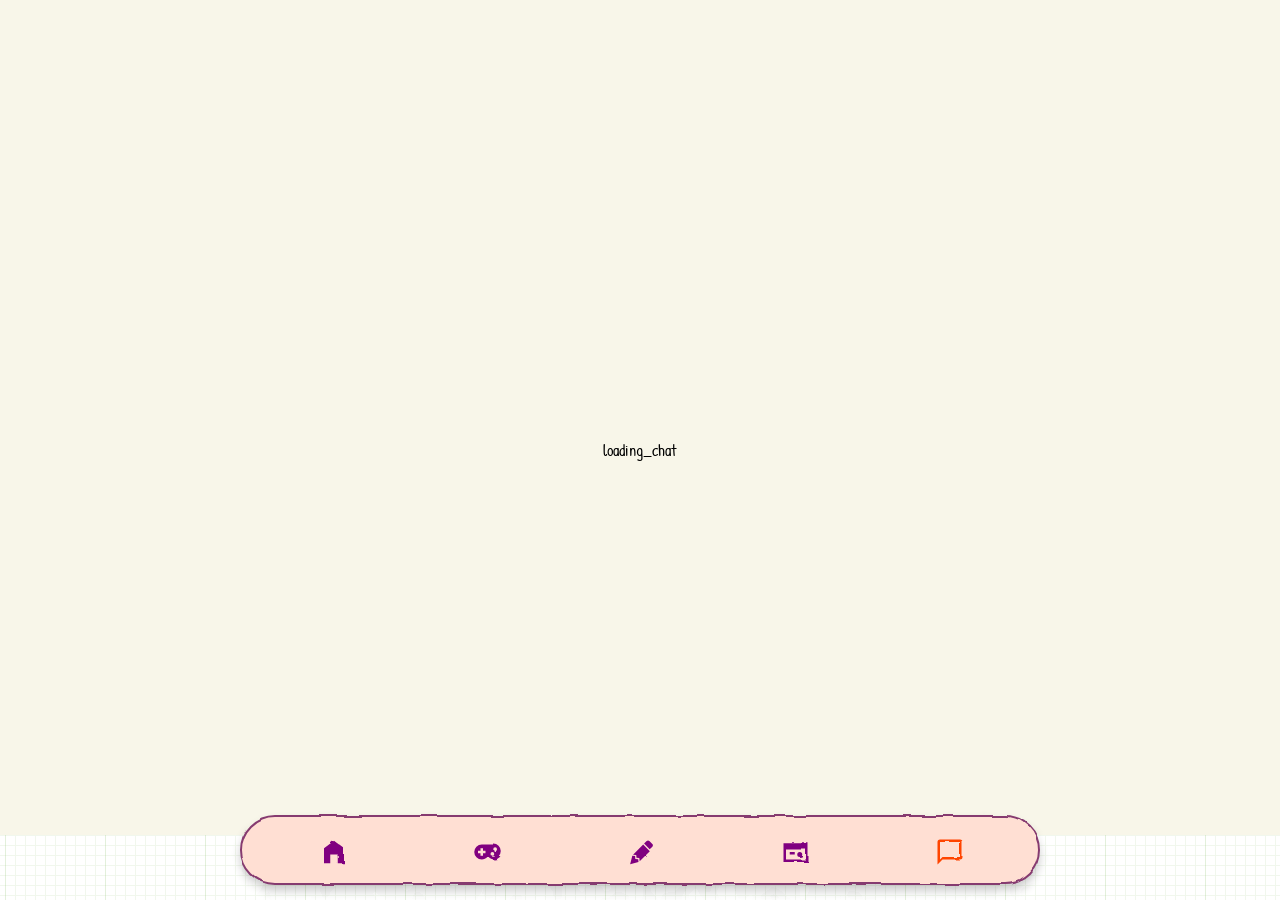
==== chat.html @ 323bded9 "Update chat.html" ====
<!DOCTYPE html>
<html lang="nl">
<head>
  <!-- Google tag (gtag.js) -->
<script async src="https://www.googletagmanager.com/gtag/js?id=G-685BXDXHF8"></script>
<script>
  window.dataLayer = window.dataLayer || [];
  function gtag(){dataLayer.push(arguments);}
  gtag('js', new Date());

  gtag('config', 'G-685BXDXHF8');
</script>
  <meta charset="UTF-8">
  <meta name="viewport" content="width=device-width, initial-scale=1.0, maximum-scale=1.0, user-scalable=no, viewport-fit=cover">
  <title data-i18n="chat_page_title">Praten met Knof - Knof's Speelbos</title>
  <link rel="stylesheet" href="css/style.css">
  <link rel="manifest" href="manifest.json">
  <meta name="theme-color" content="#F8F6E9">
  <link rel="apple-touch-icon" href="images/icon-192.png">
  <style>
    /* Reset - iOS Safari Fix */
    body, html {
      margin: 0;
      padding: 0;
      height: 100%;
      width: 100%;
      overflow: hidden;
      position: fixed;
      -webkit-overflow-scrolling: touch;
      overscroll-behavior: none;
      background-color: transparent !important;
    }
    
    /* Custom viewport height variable voor betere iOS ondersteuning */
    :root {
      --vh: 1vh;
    }
    
    /* App container - Volledig scherm */
    .app-container {
      position: absolute;
      top: 0;
      left: 0;
      right: 0;
      bottom: 65px; /* Verhoogd voor betere spacing */
      display: flex;
      flex-direction: column;
      background-color: transparent !important;
      -webkit-transform: translateZ(0);
      transform: translateZ(0);
      height: calc(100% - 65px); /* Aangepast */
      margin: 0 !important; /* Verwijder eventuele marges */
      padding: 0 !important; /* Verwijder eventuele padding */
    }
    
    /* Style voor de chatbot container */
    .chatbot-wrapper {
      flex: 1;
      width: 100%;
      position: relative;
      overflow: hidden;
      background-color: transparent !important;
      display: flex;
      flex-direction: column;
      border: none !important; /* Verwijder alle borders */
      padding-bottom: 30px !important;
    }
    
    /* Bottom navigation fix */
    #bottom-nav-container {
      flex-shrink: 0;
      position: fixed;
      bottom: 0;
      left: 0;
      right: 0;
      z-index: 999; /* Hogere z-index */
      height: 50px;
      display: flex !important;
      visibility: visible !important;
      opacity: 1 !important;
      -webkit-transform: translateZ(0);
      transform: translateZ(0);
      -webkit-backface-visibility: hidden;
      backface-visibility: hidden;
    }
    
    /* Top navigation volledig verbergen */
    #top-nav-container {
      display: none !important;
      height: 0 !important;
      position: absolute !important;
      visibility: hidden !important;
      z-index: -999 !important;
      pointer-events: none !important;
    }
    
    /* SVG filters niet laten storen */
    .svg-filters {
      position: absolute;
      width: 0;
      height: 0;
      overflow: hidden;
    }
    
    /* Extra ruimte boven de onderste navigatiebalk - buffer zone */
    .bottom-buffer-zone {
      position: fixed;
      bottom: 50px;
      left: 0;
      right: 0;
      height: 20px; /* Verhoogd van 15px naar 20px */
      background-color: transparent;
      z-index: 990; /* Net onder de navigatiebalk maar boven chatbot */
      pointer-events: none; /* Zodat het niet interactief is */
    }
    
    /* Nieuwe Pickaxe chatbot stijl met dezelfde eigenschappen als het origineel */
    #deployment-a054c575-d95c-4767-8bd7-5bf82efb6b2d {
      width: 100%;
      height: 100%;
      position: relative;
      display: block;
      border: none !important; /* Verwijder alle borders */
    }
    
    /* Zorg ervoor dat de volledige iframe de juiste grootte heeft */
    #deployment-a054c575-d95c-4767-8bd7-5bf82efb6b2d iframe {
      width: 100% !important;
      height: 100% !important;
      position: absolute !important;
      top: 0 !important;
      left: 0 !important;
      right: 0 !important;
      bottom: 0 !important;
    }
    
    /* Overschrijf de chat-container stijlen uit style.css */
    .chat-container {
      border: none !important;
      filter: none !important;
      box-shadow: none !important;
      background-color: transparent !important;
    }
    
    /* Verwijder alle randen van Pickaxe elementen */
    #deployment-a054c575-d95c-4767-8bd7-5bf82efb6b2d * {
      border: none !important;
      box-shadow: none !important;
    }
    
    /* Verberg eventuele andere borders in geneste elementen */
    .app-container * {
      border: none !important;
    }
    
    /* Gebruik negatieve CSS-reset voor borders in de chatbot */
    [class*="chat"], [class*="message"], [class*="bubble"], 
    [class*="container"], [class*="panel"], [class*="box"], 
    [class*="input"], [class*="wrapper"] {
      border: none !important;
      box-shadow: none !important;
    }
    
    /* Verhoog de positie van het inputveld */
    [class*="pickaxe-input-container"],
    [class*="input-container"],
    [class*="message-input-container"],
    [class*="textarea-container"],
    [id*="input-container"] {
      margin-bottom: 15px !important; /* Verhoog deze waarde om het inputveld verder omhoog te duwen */
      position: relative !important;
      bottom: 20px !important; /* Verhoog deze waarde om het inputveld verder omhoog te duwen */
      padding-bottom: 10px !important;
    }
    
    /* Zorg ervoor dat de verstuurknop ook mee omhoog gaat */
    [class*="send-button"],
    [class*="submit-button"],
    button[type="submit"] {
      position: relative !important;
      bottom: 20px !important; /* Zelfde waarde als hierboven */
    }
    
    /* Stijl voor de Pickaxe iframe om volledige grootte te garanderen */
    iframe {
      border: none !important;
      background: transparent !important;
      width: 100% !important;
      height: 100% !important;
    }
    
    /* Zorg ervoor dat Pickaxe goed schaalt in het container element */
    [class*="pickaxe-chat"], 
    [class*="pickaxe-container"],
    [class*="pickaxe-wrapper"] {
      width: 100% !important;
      height: 100% !important;
      max-width: 100% !important;
      max-height: 100% !important;
      position: relative !important;
    }
    
    /* Laadanimatie stijl */
    #chat-loading {
      position: absolute;
      top: 0;
      left: 0;
      width: 100%;
      height: 100%;
      display: flex;
      flex-direction: column;
      justify-content: center;
      align-items: center;
      background-color: #F8F6E9;
      z-index: 100;
    }

    .loading-spinner {
      width: 50px;
      height: 50px;
      border: 5px solid rgba(0, 0, 0, 0.1);
      border-radius: 50%;
      border-top-color: #70B578;
      animation: spin 1s ease-in-out infinite;
      margin-bottom: 15px;
    }

    @keyframes spin {
      to { transform: rotate(360deg); }
    }
  </style>
</head>
<body>
  <!-- SVG filters for hand-drawn effect -->
  <svg class="svg-filters">
    <defs>
      <filter id="rough-filter">
        <feTurbulence type="fractalNoise" baseFrequency="0.04" numOctaves="2" result="noise" />
        <feDisplacementMap in="SourceGraphic" in2="noise" scale="4" xChannelSelector="R" yChannelSelector="G"/>
      </filter>
      <filter id="squiggly-filter">
        <feTurbulence type="turbulence" baseFrequency="0.02" numOctaves="3" result="turbulence" seed="2"/>
        <feDisplacementMap in="SourceGraphic" in2="turbulence" scale="6" />
      </filter>
    </defs>
  </svg>

  <!-- Container voor top navigatie (nu verborgen) -->
  <div id="top-nav-container"></div>

  <!-- Settings modal container -->
  <div id="settings-modal-container"></div>

  <!-- Hoofdcontent - Chat met Pickaxe chatbot -->
  <div class="app-container">
    <div id="chatbot-wrapper" class="chatbot-wrapper">
      <!-- Laadanimatie voor de chatbot -->
      <div id="chat-loading">
        <div class="loading-spinner"></div>
        <p data-i18n="loading_chat">Knof wordt wakker...</p>
      </div>
      
      <!-- Nieuwe Pickaxe chatbot embed code -->
      <div id="deployment-a054c575-d95c-4767-8bd7-5bf82efb6b2d"></div>
    </div>
  </div>

  <!-- Extra buffer zone boven de bottom nav -->
  <div class="bottom-buffer-zone"></div>

  <!-- Container voor bottom navigatie - hoge z-index -->
  <div id="bottom-nav-container"></div>

  <!-- Scripts -->
  <script src="js/common.js"></script>
  
  <!-- Extra script om top-nav te verbergen en maximale ruimte voor chat -->
  <script>
    // Zorg ervoor dat de top-nav echt verborgen blijft, zelfs als common.js deze probeert te laden
    document.addEventListener('DOMContentLoaded', function() {
      // iOS viewpoorthoogte fix
      function setViewportHeight() {
        let vh = window.innerHeight * 0.01;
        document.documentElement.style.setProperty('--vh', `${vh}px`);
      }
      
      // Pas viewport hoogte aan bij laden en resize
      setViewportHeight();
      window.addEventListener('resize', setViewportHeight);
      window.addEventListener('orientationchange', function() {
        setTimeout(setViewportHeight, 300);
      });
      
      // Verberg top-nav met dwingende stijlen
      function forceHideTopNav() {
        const topNav = document.getElementById('top-nav-container');
        if (topNav) {
          topNav.style.cssText = `
            display: none !important;
            height: 0 !important;
            visibility: hidden !important;
            opacity: 0 !important;
            position: absolute !important;
            z-index: -999 !important;
            pointer-events: none !important;
            width: 0 !important;
            overflow: hidden !important;
            margin: 0 !important;
            padding: 0 !important;
          `;
          
          // Verwijder eventuele inhoud
          topNav.innerHTML = '';
        }
        
        // Forceer app-container om vanaf bovenkant te beginnen
        const appContainer = document.querySelector('.app-container');
        if (appContainer) {
          appContainer.style.top = '0';
          appContainer.style.paddingTop = '0';
          appContainer.style.marginTop = '0';
        }
        
        // Forceer bottom nav zichtbaarheid
        const bottomNav = document.getElementById('bottom-nav-container');
        if (bottomNav) {
          bottomNav.style.cssText = `
            display: flex !important;
            visibility: visible !important;
            opacity: 1 !important;
            position: fixed !important;
            bottom: 0 !important;
            left: 0 !important;
            right: 0 !important;
            z-index: 999 !important;
            height: 50px !important;
          `;
        }
      }
      
      // Fix voor iframe schaling binnen Pickaxe
      function fixIframeScaling() {
        // Zoek naar iframes binnen de Pickaxe container
        const pickaxeContainer = document.getElementById('deployment-a054c575-d95c-4767-8bd7-5bf82efb6b2d');
        if (pickaxeContainer) {
          // Zorg ervoor dat de container zelf de juiste afmetingen heeft
          pickaxeContainer.style.width = '100%';
          pickaxeContainer.style.height = '100%';
          pickaxeContainer.style.position = 'absolute';
          pickaxeContainer.style.top = '0';
          pickaxeContainer.style.left = '0';
          pickaxeContainer.style.right = '0';
          pickaxeContainer.style.bottom = '0';
          
          // Zoek naar iframes en pas hun stijl aan
          const iframes = pickaxeContainer.querySelectorAll('iframe');
          iframes.forEach(iframe => {
            iframe.style.cssText = `
              width: 100% !important;
              height: 100% !important;
              position: absolute !important;
              top: 0 !important;
              left: 0 !important;
              right: 0 !important;
              bottom: 0 !important;
              border: none !important;
              background: transparent !important;
            `;
          });
          
          // Zoek naar andere container elementen binnen Pickaxe
          const containers = pickaxeContainer.querySelectorAll('[class*="container"], [class*="wrapper"], [class*="chat"]');
          containers.forEach(container => {
            container.style.width = '100%';
            container.style.height = '100%';
            container.style.maxWidth = '100%';
            container.style.maxHeight = '100%';
            container.style.position = 'relative';
          });
        }
      }
      
      // Verwijder alle randen van chatinterface elementen
      function removeBorders() {
        // Direct op pickaxe container
        const pickaxeContainer = document.getElementById('deployment-a054c575-d95c-4767-8bd7-5bf82efb6b2d');
        if (pickaxeContainer) {
          pickaxeContainer.style.border = 'none';
          pickaxeContainer.style.boxShadow = 'none';
          pickaxeContainer.style.borderRadius = '0';
        }
        
        // Zoek alle elementen die mogelijk borders hebben
        const borderElements = document.querySelectorAll('[class*="chat"], [class*="message"], [class*="bubble"], [class*="container"], [class*="panel"], [class*="box"], [class*="input"], [class*="wrapper"]');
        borderElements.forEach(element => {
          element.style.border = 'none';
          element.style.boxShadow = 'none';
        });

        // Extra: vertaal eventuele placeholder teksten of knoppen in de chatinterface
        translateChatElements();
        
        // Fix iframe schaling
        fixIframeScaling();
      }

      // Functie om vertaling toe te passen op dynamische chatbot elementen
      function translateChatElements() {
        // Probeer eventuele inputvelden te vinden en vertaal de placeholder
        const inputFields = document.querySelectorAll('[placeholder], [aria-placeholder]');
        inputFields.forEach(input => {
          // Alleen als de taal niet Nederlands is (standaard)
          const currentLang = localStorage.getItem('language') || 'nl';
          if (currentLang !== 'nl') {
            const placeholder = input.getAttribute('placeholder') || input.getAttribute('aria-placeholder');
            if (placeholder && placeholder.includes('Typ een bericht')) {
              if (currentLang === 'en') {
                input.setAttribute('placeholder', 'Type a message...');
                if (input.hasAttribute('aria-placeholder')) {
                  input.setAttribute('aria-placeholder', 'Type a message...');
                }
              } else if (currentLang === 'de') {
                input.setAttribute('placeholder', 'Nachricht eingeben...');
                if (input.hasAttribute('aria-placeholder')) {
                  input.setAttribute('aria-placeholder', 'Nachricht eingeben...');
                }
              }
            }
          }
        });

        // Probeer de verzendknop te vinden en te vertalen
        const sendButtons = document.querySelectorAll('button[type="submit"], [class*="send-button"]');
        sendButtons.forEach(button => {
          const currentLang = localStorage.getItem('language') || 'nl';
          if (currentLang !== 'nl') {
            // Controleer op 'Verstuur' tekst
            if (button.textContent.includes('Verstuur') || button.textContent.includes('Verzenden')) {
              if (currentLang === 'en') {
                button.textContent = 'Send';
              } else if (currentLang === 'de') {
                button.textContent = 'Senden';
              }
            }
          }
        });
      }
      
      // Controleer of Pickaxe is geladen en verberg de laadanimatie
      function checkPickaxeLoaded() {
        // Check of er elementen binnen de container zijn toegevoegd
        const pickaxeContainer = document.getElementById('deployment-a054c575-d95c-4767-8bd7-5bf82efb6b2d');
        
        if (pickaxeContainer && (
            pickaxeContainer.children.length > 0 || 
            pickaxeContainer.innerHTML.trim() !== '' ||
            document.querySelector('iframe[src*="pickaxe"], iframe[src*="studio"]')
        )) {
          const loader = document.getElementById('chat-loading');
          if (loader) loader.style.display = 'none';
          
          // Fix schaling als iframe aanwezig is
          fixIframeScaling();
          return true;
        }
        
        return false;
      }
      
      // Fix voor schaal problemen na het laden
      function resizeObserver() {
        // Observeer size veranderingen van het chatbot element
        if ('ResizeObserver' in window) {
          const container = document.getElementById('deployment-a054c575-d95c-4767-8bd7-5bf82efb6b2d');
          if (container) {
            const observer = new ResizeObserver(entries => {
              // Bij elke resize, fix de iframe schaling
              fixIframeScaling();
            });
            observer.observe(container);
          }
        }
      }

      // Handmatige timeout om laadanimatie te verbergen na een bepaalde tijd (als fallback)
      setTimeout(function() {
        const loader = document.getElementById('chat-loading');
        if (loader) {
          loader.style.display = 'none';
        }
        
        // Ook de iframe schaling proberen te fixen
        fixIframeScaling();
      }, 5000); // Verberg na 5 seconden, ongeacht of de chatbot geladen is

      // Voer direct uit en blijf controleren
      forceHideTopNav();
      setInterval(forceHideTopNav, 1000);
      
      // Wacht tot Pickaxe is geladen en verwijder dan borders
      setTimeout(removeBorders, 1000);
      setInterval(removeBorders, 2000); // Blijf controleren op nieuwe elementen
      setTimeout(fixIframeScaling, 1500); // Extra poging voor iframe scaling

      // Controleer regelmatig of Pickaxe is geladen
      const loadCheckInterval = setInterval(() => {
        if (checkPickaxeLoaded()) {
          clearInterval(loadCheckInterval);
          // Extra fix voor iframe nadat het geladen is
          setTimeout(fixIframeScaling, 300);
          // Zet resize observer op
          resizeObserver();
        }
      }, 500);

      // Luister naar eventuele taalwijzigingen
      window.addEventListener('languageChanged', function(e) {
        translateChatElements();
      });
      
      // Fix na volledig laden van de pagina
      window.addEventListener('load', function() {
        setTimeout(fixIframeScaling, 1000);
        // Zet de chatbot container op volledige grootte
        const container = document.getElementById('deployment-a054c575-d95c-4767-8bd7-5bf82efb6b2d');
        if (container) {
          container.style.cssText = `
            width: 100% !important;
            height: 100% !important;
            position: absolute !important;
            top: 0 !important;
            left: 0 !important;
            right: 0 !important;
            bottom: 0 !important;
          `;
        }
      });
    });
  </script>
  
  <!-- Nieuwe Pickaxe Chatbot Script -->
  <script src="https://studio.pickaxe.co/api/embed/bundle.js"></script>
</body>
</html>
---- css/style.css ----
/* Import Google Fonts */
@import url('https://fonts.googleapis.com/css2?family=Architects+Daughter&family=Patrick+Hand&display=swap');

/* Reset en basis stijlen */
* {
  margin: 0;
  padding: 0;
  box-sizing: border-box;
  font-family: 'Patrick Hand', 'Architects Daughter', cursive;
}

html, body {
  width: 100%;
  height: 100%;
  overflow-x: hidden;
}

body {
  background-color: #F8F6E9;
  background-image: url("data:image/svg+xml,%3Csvg xmlns='http://www.w3.org/2000/svg' width='100' height='100' viewBox='0 0 100 100'%3E%3Cg fill-rule='evenodd'%3E%3Cg fill='%23B8D9A5' fill-opacity='0.4'%3E%3Cpath opacity='.5' d='M96 [base64] 0v-9h-9v9h9zm-10 0v-9h-9v9h9zm-10 0v-9h-9v9h9zm-10 0v-9h-9v9h9zm-10 0v-9h-9v9h9zm-10 0v-9h-9v9h9zm-10 0v-9h-9v9h9zm-10 0v-9h-9v9h9zm-9-10h9v-9h-9v9zm10 0h9v-9h-9v9zm10 0h9v-9h-9v9zm10 0h9v-9h-9v9zm10 0h9v-9h-9v9zm10 0h9v-9h-9v9zm10 0h9v-9h-9v9zm10 0h9v-9h-9v9zm9-10v-9h-9v9h9zm-10 0v-9h-9v9h9zm-10 0v-9h-9v9h9zm-10 0v-9h-9v9h9zm-10 0v-9h-9v9h9zm-10 0v-9h-9v9h9zm-10 0v-9h-9v9h9zm-10 0v-9h-9v9h9zm-9-10h9v-9h-9v9zm10 0h9v-9h-9v9zm10 0h9v-9h-9v9zm10 0h9v-9h-9v9zm10 0h9v-9h-9v9zm10 0h9v-9h-9v9zm10 0h9v-9h-9v9zm10 0h9v-9h-9v9zm9-10v-9h-9v9h9zm-10 0v-9h-9v9h9zm-10 0v-9h-9v9h9zm-10 0v-9h-9v9h9zm-10 0v-9h-9v9h9zm-10 0v-9h-9v9h9zm-10 0v-9h-9v9h9zm-10 0v-9h-9v9h9zm-9-10h9v-9h-9v9zm10 0h9v-9h-9v9zm10 0h9v-9h-9v9zm10 0h9v-9h-9v9zm10 0h9v-9h-9v9zm10 0h9v-9h-9v9zm10 0h9v-9h-9v9zm10 0h9v-9h-9v9zm9-10v-9h-9v9h9zm-10 0v-9h-9v9h9zm-10 0v-9h-9v9h9zm-10 0v-9h-9v9h9zm-10 0v-9h-9v9h9zm-10 0v-9h-9v9h9zm-10 0v-9h-9v9h9zm-10 0v-9h-9v9h9zm-9-10h9v-9h-9v9zm10 0h9v-9h-9v9zm10 0h9v-9h-9v9zm10 0h9v-9h-9v9zm10 0h9v-9h-9v9zm10 0h9v-9h-9v9zm10 0h9v-9h-9v9zm10 0h9v-9h-9v9z'/%3E%3Cpath d='M6 5V0H5v5H0v1h5v94h1V6h94V5H6z'/%3E%3C/g%3E%3C/g%3E%3C/svg%3E");
  height: 100vh;
  display: flex;
  flex-direction: column;
  position: relative;
  -webkit-text-size-adjust: 100%;
}

.welcome-text, .section-title, .section-subtitle, .page-title {
  line-height: 1.3;
}

/* SVG filters for hand-drawn effect */
.svg-filters {
  position: absolute;
  width: 0;
  height: 0;
}

/* Top navigation bar styling */
.top-nav-bar {
  position: fixed;
  top: 0;
  left: 0;
  width: 100%;
  height: 80px;
  display: flex;
  justify-content: space-between;
  align-items: center;
  z-index: 1100;
  background-color: transparent;
  padding: 0 15px;
}

.top-nav-inner {
  width: 100%;
  max-width: 900px;
  margin: 0 auto;
  display: flex;
  justify-content: space-between;
  align-items: center;
  position: relative;
  z-index: 2;
}

.top-nav-bar-bg {
  position: absolute;
  top: 0;
  left: 0;
  width: 100%;
  height: 100%;
  pointer-events: none;
  filter: url(#rough-filter);
  border-bottom: 2px solid #863A6F;
  background-color: #FFDFD3;
  box-shadow: 0 6px 10px rgba(0,0,0,0.2);
}

/* Knof's bounce animation */
@keyframes knofBounce {
  0%, 20%, 50%, 80%, 100% {transform: translateY(0);}
  40% {transform: translateY(-8px);}
  60% {transform: translateY(-4px);}
}

.top-nav-knof {
  width: 55px;
  height: 55px;
  position: relative;
  cursor: pointer;
  transition: transform 0.2s;
  flex-shrink: 0;
  animation: knofBounce 7s ease-in-out infinite;
}

.top-nav-knof img {
  width: 100%;
  height: 100%;
  object-fit: contain;
}

/* Text container styling */
.top-nav-text {
  flex-grow: 1;
  margin: 0 15px;
  position: relative;
  overflow: hidden;
  height: 40px;
  display: flex;
  align-items: center;
}

.typwriter-container {
  width: 100%;
  height: 100%;
  overflow: hidden;
  position: relative;
}

.typwriter-text {
  font-size: 24px;
  font-weight: bold;
  color: #4B0082;
  white-space: nowrap;
  display: inline-block;
  position: relative;
}

.typing-cursor {
  display: inline-block;
  width: 3px;
  height: 24px;
  background-color: #4B0082;
  margin-left: 5px;
  animation: blink 0.7s infinite;
}

@keyframes blink {
  0%, 100% { opacity: 1; }
  50% { opacity: 0; }
}

/* Slow rotating settings gear */
@keyframes slowRotate {
  from {transform: rotate(0deg);}
  to {transform: rotate(360deg);}
}

.top-nav-settings {
  width: 30px;
  height: 30px;
  position: relative;
  cursor: pointer;
  flex-shrink: 0;
  margin-left: 10px;
}

.top-nav-settings svg {
  width: 100%;
  height: 100%;
  fill: #4B0082;
  animation: slowRotate 20s linear infinite;
}

/* Settings modal */
.settings-modal {
  position: fixed;
  top: 0;
  left: 0;
  width: 100%;
  height: 100%;
  display: none;
  background: rgba(0,0,0,0.5);
  z-index: 1200;
  justify-content: center;
  align-items: center;
}

.settings-content {
  background: #fff;
  padding: 20px;
  border-radius: 10px;
  min-width: 300px;
  text-align: center;
  position: relative;
  filter: url(#rough-filter);
  border: 2px solid #863A6F;
  background-color: #FFDFD3;
}

.close-settings {
  position: absolute;
  top: 5px;
  right: 10px;
  cursor: pointer;
  font-size: 20px;
}

.settings-options {
  margin-top: 20px;
  text-align: left;
}

.settings-option {
  margin-bottom: 15px;
}

.settings-option label {
  display: block;
  margin-bottom: 5px;
  font-size: 18px;
}

.settings-option input,
.settings-option select {
  width: 100%;
  padding: 8px;
  border-radius: 5px;
  border: 1px solid #ccc;
}

/* Main content container */
.app-container {
  flex: 1;
  padding: 20px;
  margin: 100px auto 80px auto;
  max-width: 100%;
  width: 100%;
  display: flex;
  flex-direction: column;
  gap: 20px;
  overflow-y: auto;
  scrollbar-width: none;
  -ms-overflow-style: none;
}

.app-container::-webkit-scrollbar {
  display: none;
}

/* Page title */
.page-title {
  font-size: 42px;
  color: #4B0082;
  text-align: center;
  margin-bottom: 20px;
  position: relative;
  z-index: 2;
  transform: rotate(-1deg);
}

/* Buttons container */
.buttons-container {
  display: grid;
  grid-template-columns: 1fr 1fr;
  grid-template-rows: 1fr 1fr;
  gap: 15px;
  margin-bottom: 25px;
  width: 100%;
  max-width: 500px;
  margin-left: auto;
  margin-right: auto;
}

.button {
  position: relative;
  color: #4B0082;
  border: none;
  padding: 12px 18px;
  font-size: 32px;
  font-weight: bold;
  cursor: pointer;
  flex: 1;
  min-width: 90px;
  max-width: none;
  text-align: center;
  z-index: 1;
  transition: transform 0.2s, box-shadow 0.2s;
  border-radius: 15px;
  display: inline-block;
  box-shadow: 2px 4px 0px #D8BFD8;
  transform: rotate(var(--rotation));
  height: 90px;
  display: flex;
  flex-direction: column;
  justify-content: center;
  align-items: center;
}

/* Random rotations for buttons */
#blij-btn { --rotation: -3deg; }
#creatief-btn { --rotation: 2deg; }
#nieuwsgierig-btn { --rotation: -2deg; }
#verrassing-btn { --rotation: 3deg; }

.button span {
  display: flex;
  flex-direction: column;
  align-items: center;
  justify-content: center;
  gap: 0px;
}

.button-emoji {
  font-size: 32px;
  margin-bottom: 0px;
}

.button-text {
  font-size: 22px;
  white-space: nowrap;
}

.button-bg {
  position: absolute;
  top: 0;
  left: 0;
  width: 100%;
  height: 100%;
  z-index: -1;
  filter: url(#rough-filter);
  border-radius: 15px;
}

#blij-btn .button-bg { background-color: #FFD6A5; border: 2px solid #FF9A5A; }
#creatief-btn .button-bg { background-color: #FFADF9; border: 2px solid #FF7BF3; }
#nieuwsgierig-btn .button-bg { background-color: #A5BBFF; border: 2px solid #7A97FF; }
#verrassing-btn .button-bg { background-color: #FFFFAA; border: 2px solid #FFCC00; }

/* Sections container */
.sections-container {
  display: flex;
  flex-direction: column;
  gap: 20px;
  flex: 1;
  width: 100%;
  max-width: 100%;
  margin: 0 auto;
}

.section {
  background-color: transparent;
  border-radius: 20px;
  padding: 25px;
  display: flex;
  flex-direction: column;
  position: relative;
  min-height: 150px;
  transition: transform 0.2s;
  cursor: pointer;
  width: 100%;
  overflow: hidden;
}

.section-bg-games {
  position: absolute;
  top: 0;
  left: 0;
  width: 100%;
  height: 100%;
  border-radius: 20px;
  pointer-events: none;
  z-index: -1;
  filter: url(#rough-filter);
  border: 2px solid #FF85A2;
  background-color: #FFD6E0;
}

.section-bg-coloring {
  position: absolute;
  top: 0;
  left: 0;
  width: 100%;
  height: 100%;
  border-radius: 20px;
  pointer-events: none;
  z-index: -1;
  filter: url(#rough-filter);
  border: 2px solid #00A4CC;
  background-color: #ADDFFF;
}

.section-bg-placemat {
  position: absolute;
  top: 0;
  left: 0;
  width: 100%;
  height: 100%;
  border-radius: 20px;
  pointer-events: none;
  z-index: -1;
  filter: url(#rough-filter);
  border: 2px solid #B5338A;
  background-color: #FFB8FF;
}

.section-bg-chat {
  position: absolute;
  top: 0;
  left: 0;
  width: 100%;
  height: 100%;
  border-radius: 20px;
  pointer-events: none;
  z-index: -1;
  filter: url(#rough-filter);
  border: 2px solid #7BB661;
  background-color: #B8FFB8;
}

/* Theme icons in the corner of sections */
.section-bg-games::after {
  content: "🎮";
  position: absolute;
  bottom: -30px;
  right: -10px;
  font-size: 175px;
  opacity: 0.10;
  pointer-events: none;
  z-index: 0;
  transform: rotate(-9deg);
}

.section-bg-coloring::after {
  content: "🎨";
  position: absolute;
  bottom: -30px;
  right: -10px;
  font-size: 175px;
  opacity: 0.10;
  pointer-events: none;
  z-index: 0;
  transform: rotate(9deg);
}

.section-bg-placemat::after {
  content: "✨";
  position: absolute;
  bottom: -30px;
  right: -10px;
  font-size: 175px;
  opacity: 0.10;
  pointer-events: none;
  z-index: 0;
  transform: rotate(-8deg);
}

.section-bg-chat::after {
  content: "💬";
  position: absolute;
  bottom: -30px;
  right: -10px;
  font-size: 175px;
  opacity: 0.10;
  pointer-events: none;
  z-index: 0;
  transform: rotate(8deg);
}

.section-title {
  font-size: 38px;
  color: #333;
  margin-bottom: 8px;
  position: relative;
  z-index: 2;
  display: inline-block;
  transform: rotate(-1deg);
}

.section-subtitle {
  font-size: 28px;
  color: #4B0082;
  position: relative;
  z-index: 2;
  display: inline-block;
  transform: rotate(1deg);
}

.section-arrow {
  position: absolute;
  right: 20px;
  top: 50%;
  transform: translateY(-50%) rotate(5deg);
  width: 30px;
  height: 30px;
  z-index: 2;
  filter: url(#squiggly-filter);
  background-image: url("data:image/svg+xml,%3Csvg xmlns='http://www.w3.org/2000/svg' viewBox='0 0 24 24' fill='none' stroke='%23800080' stroke-width='3' stroke-linecap='round' stroke-linejoin='round'%3E%3Cpath d='M5 12h14' style='stroke-dasharray: 1,0.3;'/%3E%3Cpath d='M12 5l7 7-7 7' style='stroke-dasharray: 1,0.5;'/%3E%3C/svg%3E");
  background-size: contain;
  background-repeat: no-repeat;
}

/* Bottom nav bar */
.nav-bar {
  position: fixed;
  bottom: 15px;
  left: 50%;
  transform: translateX(-50%);
  width: 90%;
  max-width: 800px;
  height: 70px;
  display: flex;
  justify-content: space-around;
  align-items: center;
  z-index: 1000;
  background-color: transparent;
  padding: 0 15px;
}

.nav-bar-bg {
  position: absolute;
  top: 0;
  left: 0;
  width: 100%;
  height: 100%;
  pointer-events: none;
  filter: url(#rough-filter);
  border: 2px solid #863A6F;
  background-color: #FFDFD3;
  border-radius: 35px;
  box-shadow: 0 6px 10px rgba(0,0,0,0.2);
}

.nav-icon {
  width: 30px;
  height: 30px;
  color: #800080;
  position: relative;
  z-index: 2;
  transition: transform 0.2s;
  filter: url(#squiggly-filter);
  cursor: pointer;
}

.nav-icon.active {
  color: #FF4500;
}

/* Games container */
.games-container {
  display: grid;
  grid-template-columns: repeat(auto-fill, minmax(300px, 1fr));
  gap: 20px;
  padding: 20px;
  max-width: 1200px;
  margin: 0 auto;
}

.game-item {
  background-color: transparent;
  border-radius: 15px;
  padding: 20px;
  position: relative;
  min-height: 200px;
  cursor: pointer;
  transition: transform 0.2s;
}

.game-item-bg {
  position: absolute;
  top: 0;
  left: 0;
  width: 100%;
  height: 100%;
  border-radius: 15px;
  pointer-events: none;
  z-index: -1;
  filter: url(#rough-filter);
  border: 2px solid #FF85A2;
  background-color: #FFD6E0;
}

.game-item h2 {
  font-size: 28px;
  color: #333;
  margin-bottom: 10px;
}

.game-item p {
  font-size: 18px;
  color: #4B0082;
}

.game-preview {
  margin-top: 15px;
  height: 120px;
  display: flex;
  justify-content: center;
  align-items: center;
  overflow: hidden;
}

/* Memory game */
.memory-container {
  display: grid;
  grid-template-columns: repeat(4, 1fr);
  gap: 10px;
  max-width: 500px;
  margin: 0 auto;
  perspective: 1000px;
}

.memory-card {
  height: 100px;
  position: relative;
  cursor: pointer;
  transform-style: preserve-3d;
  transform: scale(1);
  transition: transform 0.5s;
}

.memory-card.flip {
  transform: rotateY(180deg);
}

.card-inner {
  position: relative;
  width: 100%;
  height: 100%;
  text-align: center;
  transition: transform 0.6s;
  transform-style: preserve-3d;
}

.card-front, .card-back {
  position: absolute;
  width: 100%;
  height: 100%;
  display: flex;
  justify-content: center;
  align-items: center;
  backface-visibility: hidden;
  border-radius: 10px;
  font-size: 40px;
}

.card-front {
  background-color: #FFD6A5;
  border: 2px solid #FF9A5A;
  filter: url(#rough-filter);
}

.card-back {
  background-color: #FFADF9;
  border: 2px solid #FF7BF3;
  transform: rotateY(180deg);
  filter: url(#rough-filter);
}

/* Coloring book */
.coloring-container {
  display: flex;
  flex-direction: column;
  align-items: center;
  gap: 20px;
  width: 100%;
  max-width: 800px;
  margin: 0 auto;
}

.color-tools {
  display: flex;
  flex-wrap: wrap;
  gap: 10px;
  justify-content: center;
  margin-bottom: 10px;
}

.color-btn {
  width: 40px;
  height: 40px;
  border-radius: 50%;
  cursor: pointer;
  transition: transform 0.2s;
  border: 2px solid #333;
  filter: url(#rough-filter);
}

.drawing-tools {
  display: flex;
  align-items: center;
  gap: 15px;
  margin-bottom: 20px;
}

#canvas-container {
  width: 100%;
  border-radius: 10px;
  overflow: hidden;
  position: relative;
  filter: url(#rough-filter);
  border: 2px solid #00A4CC;
}

#coloring-canvas {
  background-color: white;
  width: 100%;
  height: 100%;
  display: block;
}

#clear-canvas {
  padding: 8px 15px;
  background-color: #FFADF9;
  border: 2px solid #FF7BF3;
  border-radius: 8px;
  cursor: pointer;
  font-size: 16px;
  filter: url(#rough-filter);
  transition: transform 0.2s;
}

/* Placemat page */
.placemat-container {
  display: flex;
  flex-direction: column;
  align-items: center;
  gap: 30px;
  max-width: 800px;
  margin: 0 auto;
}

.placemat-preview {
  width: 100%;
  max-width: 500px;
  height: 300px;
  background-color: #FFB8FF;
  border: 2px solid #B5338A;
  border-radius: 10px;
  display: flex;
  justify-content: center;
  align-items: center;
  position: relative;
  filter: url(#rough-filter);
}

.placemat-preview::after {
  content: "✨";
  position: absolute;
  bottom: -30px;
  right: -10px;
  font-size: 175px;
  opacity: 0.10;
  pointer-events: none;
  z-index: 0;
  transform: rotate(-8deg);
}

#qr-code {
  width: 150px;
  height: 150px;
  background-color: white;
  border: 2px solid #333;
  display: flex;
  justify-content: center;
  align-items: center;
  font-size: 12px;
  text-align: center;
}

.placemat-actions {
  display: flex;
  flex-wrap: wrap;
  gap: 15px;
  justify-content: center;
}

.placemat-button {
  padding: 10px 20px;
  background-color: #ADDFFF;
  border: 2px solid #00A4CC;
  border-radius: 8px;
  cursor: pointer;
  font-size: 18px;
  filter: url(#rough-filter);
  transition: transform 0.2s;
}

#placemat-instructions {
  padding: 20px;
  background-color: #FFFFAA;
  border: 2px solid #FFCC00;
  border-radius: 10px;
  display: none;
  filter: url(#rough-filter);
}

/* Chat page */
.chat-container {
  display: flex;
  flex-direction: column;
  height: calc(100vh - 250px);
  max-width: 800px;
  margin: 0 auto;
  border-radius: 10px;
  overflow: hidden;
  border: 2px solid #7BB661;
  background-color: white;
  filter: url(#rough-filter);
}

.chat-header {
  padding: 15px;
  background-color: #B8FFB8;
  border-bottom: 2px solid #7BB661;
  display: flex;
  align-items: center;
  gap: 10px;
}

.chat-header img {
  width: 40px;
  height: 40px;
  border-radius: 50%;
}

.chat-header h2 {
  margin: 0;
  color: #333;
}

.chat-messages {
  flex: 1;
  padding: 15px;
  overflow-y: auto;
  display: flex;
  flex-direction: column;
  gap: 10px;
}

.chat-message {
  display: flex;
  margin-bottom: 10px;
}

.user-message {
  justify-content: flex-end;
}

.knof-message {
  justify-content: flex-start;
}

.chat-avatar {
  width: 40px;
  height: 40px;
  border-radius: 50%;
  overflow: hidden;
  margin-right: 10px;
  background-color: #B8FFB8;
  display: flex;
  justify-content: center;
  align-items: center;
}

.chat-avatar img {
  width: 100%;
  height: 100%;
  object-fit: contain;
}

.message-content {
  max-width: 70%;
  padding: 10px 15px;
  border-radius: 15px;
  font-size: 16px;
  position: relative;
}

.user-message .message-content {
  background-color: #ADDFFF;
  border: 1px solid #00A4CC;
  border-top-right-radius: 4px;
  filter: url(#rough-filter);
}

.knof-message .message-content {
  background-color: #B8FFB8;
  border: 1px solid #7BB661;
  border-top-left-radius: 4px;
  filter: url(#rough-filter);
}

.chat-form {
  padding: 15px;
  border-top: 2px solid #7BB661;
  display: flex;
  gap: 10px;
}

.chat-form input {
  flex: 1;
  padding: 10px;
  border-radius: 20px;
  border: 1px solid #ccc;
  font-size: 16px;
}

.chat-form button {
  padding: 10px 20px;
  background-color: #B8FFB8;
  border: 2px solid #7BB661;
  border-radius: 20px;
  cursor: pointer;
  font-size: 16px;
  transition: transform 0.2s;
  filter: url(#rough-filter);
}

/* Popup stijlen */
.popup {
  display: none;
  position: fixed;
  z-index: 1000;
  left: 0;
  top: 0;
  width: 100%;
  height: 100%;
  overflow: auto;
  background-color: rgba(0,0,0,0.4);
  justify-content: center;
  align-items: center;
}

.popup-content {
  background-color: #F8F6E9;
  padding: 25px;
  border: 2px solid #B5338A;
  width: 85%;
  max-width: 450px;
  border-radius: 15px;
  text-align: center;
  position: relative;
  filter: url(#rough-filter);
  box-shadow: 0 6px 12px rgba(0, 0, 0, 0.3);
  font-size: 1.2rem;
  font-family: 'Patrick Hand', 'Architects Daughter', cursive;
  animation: popIn 0.3s ease-out;
  background-color: #FFB8FF;
}

@keyframes popIn {
  0% { transform: scale(0.8); opacity: 0; }
  100% { transform: scale(1); opacity: 1; }
}

.close-popup {
  color: #70543E;
  float: right;
  font-size: 32px;
  font-weight: bold;
  cursor: pointer;
  margin-top: -10px;
  margin-right: -10px;
}

.popup-content p {
  margin-top: 10px;
  color: #4B0082;
  font-size: 1.8rem;
  line-height: 1.4;
  padding: 10px 0;
}

/* Weer-popup stijl */
.weather-popup {
  display: none;
  position: fixed;
  z-index: 1001;
  left: 0;
  top: 0;
  width: 100%;
  height: 100%;
  background-color: rgba(248, 246, 233, 0.85);
  justify-content: center;
  align-items: center;
  padding: 20px;
}

.weather-popup-content {
  background-color: #FFFFFF;
  border-radius: 20px;
  border: 3px solid #FFD700; /* Gouden rand voor zonneschijn */
  padding: 35px 30px;
  width: 85%;
  max-width: 400px;
  text-align: center;
  box-shadow: 0 6px 18px rgba(255, 215, 0, 0.3); /* Gouden schaduw */
  filter: url(#rough-filter);
  transform: rotate(-1deg);
  animation: weatherPopIn 0.5s ease-out forwards;
}

.weather-popup h2 {
  margin: 0 0 15px;
  font-size: 2.2rem;
  color: #FF9A5A; /* Oranje/gele kleur voor de zon */
  transform: rotate(1deg);
  text-shadow: 0 2px 4px rgba(255, 215, 0, 0.3);
}

.weather-popup p {
  margin-bottom: 25px;
  color: #4B0082;
  font-size: 1.6rem;
  line-height: 1.5;
  transform: rotate(-0.5deg);
}

.weather-button {
  background-color: #F4F1E4;
  border: 2px solid #FF9A5A;
  border-radius: 15px;
  padding: 12px 30px;
  color: #4B0082;
  font-size: 1.5rem;
  cursor: pointer;
  transition: all 0.2s;
  filter: url(#rough-filter);
  transform: rotate(1deg);
  box-shadow: 2px 4px 0px #FFD6A5;
}

.weather-button:active {
  background-color: #FFD6A5;
  transform: rotate(1deg) scale(0.96);
  box-shadow: 1px 2px 0px #FFD6A5;
}

/* Speciaal effect voor weerpopup */
@keyframes weatherPopIn {
  0% { transform: scale(0.8) rotate(-1deg); opacity: 0; }
  50% { transform: scale(1.05) rotate(-1deg); opacity: 1; }
  100% { transform: scale(1) rotate(-1deg); opacity: 1; }
}

/* Zon-animatie voor leuk effect */
.sun-ray {
  position: absolute;
  width: 120px;
  height: 120px;
  top: -40px;
  right: -40px;
  background-image: url("data:image/svg+xml,%3Csvg xmlns='http://www.w3.org/2000/svg' viewBox='0 0 100 100'%3E%3Ccircle cx='50' cy='50' r='40' fill='%23FFD700' /%3E%3C/svg%3E");
  background-size: contain;
  opacity: 0.4;
  pointer-events: none;
  animation: sunRotate 20s linear infinite;
}

@keyframes sunRotate {
  from { transform: rotate(0deg); }
  to { transform: rotate(360deg); }
}

/* Media query voor kleine schermen */
@media (max-width: 480px) {
  .top-nav-bar {
    height: 70px;
  }
  
  .nav-bar {
    width: 95%;
    height: 60px;
    padding: 0 10px;
  }
  
  .top-nav-knof {
    width: 40px;
    height: 40px;
  }
  
  .typwriter-text {
    font-size: 20px;
  }
  
  .typing-cursor {
    height: 20px;
  }
  
  .top-nav-settings {
    width: 25px;
    height: 25px;
  }
  
  .nav-icon {
    width: 25px;
    height: 25px;
  }
  
  .button-emoji {
    font-size: 28px;
  }
  
  .button-text {
    font-size: 16px;
  }
  
  .page-title {
    font-size: 32px;
  }
  
  .section-title {
    font-size: 30px;
  }
  
  .section-subtitle {
    font-size: 22px;
  }
  
  .games-container {
    grid-template-columns: 1fr;
  }
  
  .memory-container {
    grid-template-columns: repeat(3, 1fr);
  }
  
  .chat-container {
    height: calc(100vh - 200px);
  }
  
  .message-content {
    max-width: 85%;
  }
  
  .popup-content {
    padding: 20px;
    width: 90%;
  }
  
  .popup-content p {
    font-size: 1.6rem;
  }
  
  .weather-popup-content {
    padding: 25px 20px;
    width: 90%;
  }
  
  .weather-popup h2 {
    font-size: 1.8rem;
  }
  
  .weather-popup p {
    font-size: 1.4rem;
  }
  
  .weather-button {
    font-size: 1.3rem;
    padding: 10px 25px;
  }
}
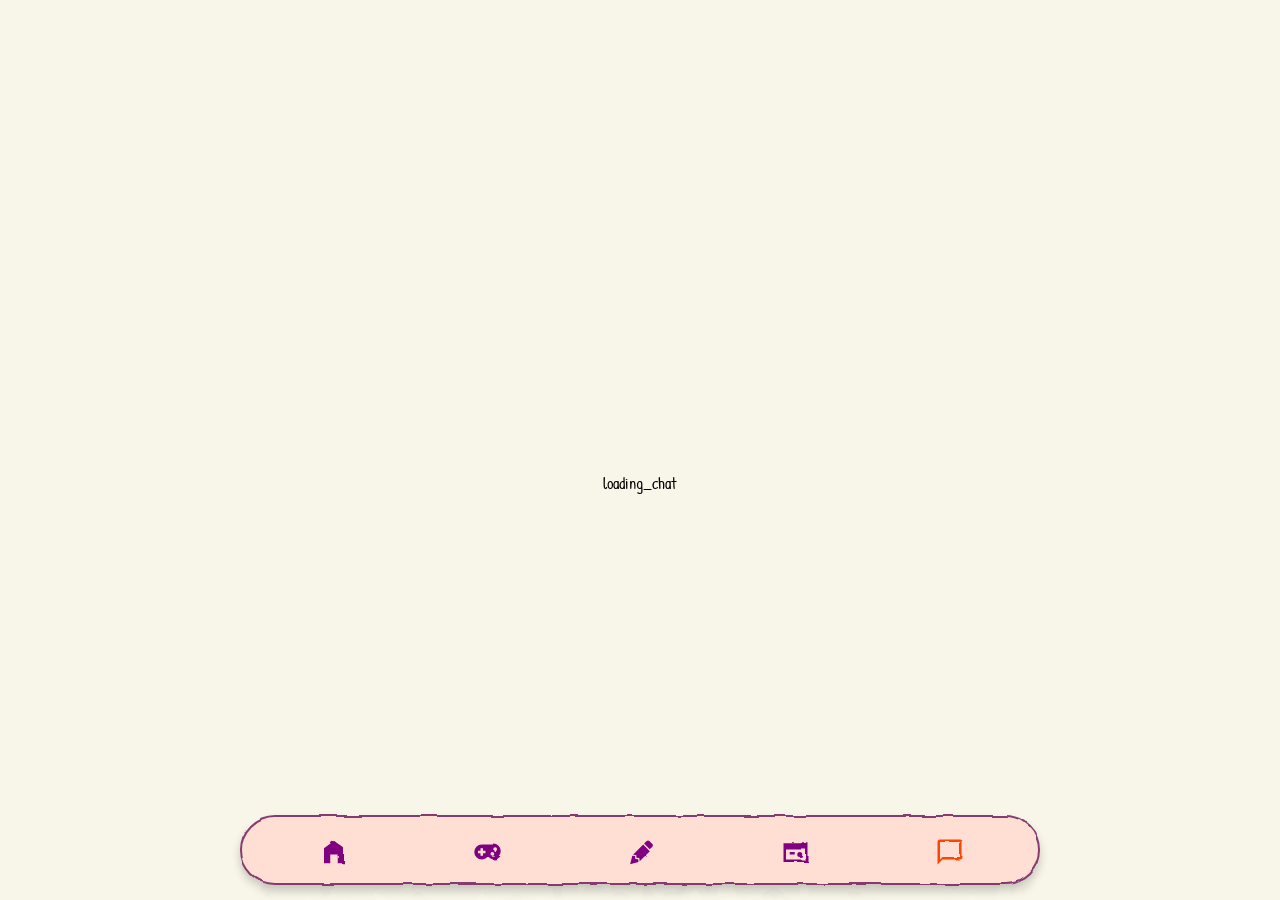
==== commit 9a6caefd: "Update chat.html" ====
--- a/chat.html
+++ b/chat.html
@@ -114,24 +114,13 @@
       pointer-events: none; /* Zodat het niet interactief is */
     }
     
-    /* Nieuwe Pickaxe chatbot stijl met dezelfde eigenschappen als het origineel */
+    /* Pickaxe chatbot stijl */
     #deployment-a054c575-d95c-4767-8bd7-5bf82efb6b2d {
       width: 100%;
       height: 100%;
       position: relative;
       display: block;
       border: none !important; /* Verwijder alle borders */
-    }
-    
-    /* Zorg ervoor dat de volledige iframe de juiste grootte heeft */
-    #deployment-a054c575-d95c-4767-8bd7-5bf82efb6b2d iframe {
-      width: 100% !important;
-      height: 100% !important;
-      position: absolute !important;
-      top: 0 !important;
-      left: 0 !important;
-      right: 0 !important;
-      bottom: 0 !important;
     }
     
     /* Overschrijf de chat-container stijlen uit style.css */
@@ -181,23 +170,14 @@
       bottom: 20px !important; /* Zelfde waarde als hierboven */
     }
     
-    /* Stijl voor de Pickaxe iframe om volledige grootte te garanderen */
+    /* Zorg dat de iframe niet expandeert naar boven */
     iframe {
-      border: none !important;
-      background: transparent !important;
-      width: 100% !important;
+      top: 0 !important;
+      bottom: auto !important;
       height: 100% !important;
-    }
-    
-    /* Zorg ervoor dat Pickaxe goed schaalt in het container element */
-    [class*="pickaxe-chat"], 
-    [class*="pickaxe-container"],
-    [class*="pickaxe-wrapper"] {
-      width: 100% !important;
-      height: 100% !important;
-      max-width: 100% !important;
-      max-height: 100% !important;
-      position: relative !important;
+      position: absolute !important;
+      transform: none !important;
+      margin: 0 !important;
     }
     
     /* Laadanimatie stijl */
@@ -338,48 +318,6 @@
         }
       }
       
-      // Fix voor iframe schaling binnen Pickaxe
-      function fixIframeScaling() {
-        // Zoek naar iframes binnen de Pickaxe container
-        const pickaxeContainer = document.getElementById('deployment-a054c575-d95c-4767-8bd7-5bf82efb6b2d');
-        if (pickaxeContainer) {
-          // Zorg ervoor dat de container zelf de juiste afmetingen heeft
-          pickaxeContainer.style.width = '100%';
-          pickaxeContainer.style.height = '100%';
-          pickaxeContainer.style.position = 'absolute';
-          pickaxeContainer.style.top = '0';
-          pickaxeContainer.style.left = '0';
-          pickaxeContainer.style.right = '0';
-          pickaxeContainer.style.bottom = '0';
-          
-          // Zoek naar iframes en pas hun stijl aan
-          const iframes = pickaxeContainer.querySelectorAll('iframe');
-          iframes.forEach(iframe => {
-            iframe.style.cssText = `
-              width: 100% !important;
-              height: 100% !important;
-              position: absolute !important;
-              top: 0 !important;
-              left: 0 !important;
-              right: 0 !important;
-              bottom: 0 !important;
-              border: none !important;
-              background: transparent !important;
-            `;
-          });
-          
-          // Zoek naar andere container elementen binnen Pickaxe
-          const containers = pickaxeContainer.querySelectorAll('[class*="container"], [class*="wrapper"], [class*="chat"]');
-          containers.forEach(container => {
-            container.style.width = '100%';
-            container.style.height = '100%';
-            container.style.maxWidth = '100%';
-            container.style.maxHeight = '100%';
-            container.style.position = 'relative';
-          });
-        }
-      }
-      
       // Verwijder alle randen van chatinterface elementen
       function removeBorders() {
         // Direct op pickaxe container
@@ -399,9 +337,38 @@
 
         // Extra: vertaal eventuele placeholder teksten of knoppen in de chatinterface
         translateChatElements();
-        
-        // Fix iframe schaling
-        fixIframeScaling();
+      }
+
+      // Functie om ervoor te zorgen dat Pickaxe niet naar boven schaalt
+      function preventUpwardScaling() {
+        // Zoek alle iframes
+        const iframes = document.querySelectorAll('iframe');
+        iframes.forEach(iframe => {
+          iframe.style.position = 'absolute';
+          iframe.style.top = '0';
+          iframe.style.bottom = 'auto';
+          iframe.style.height = '100%';
+          iframe.style.transform = 'none';
+          iframe.style.margin = '0';
+        });
+        
+        // Zoek containers binnen het deployment
+        const pickaxeContainer = document.getElementById('deployment-a054c575-d95c-4767-8bd7-5bf82efb6b2d');
+        if (pickaxeContainer) {
+          pickaxeContainer.style.position = 'relative';
+          pickaxeContainer.style.top = '0';
+          pickaxeContainer.style.transform = 'none';
+          
+          // Pas de stijl van alle containers aan
+          const containers = document.querySelectorAll('[class*="container"], [class*="wrapper"], [class*="chat"], [class*="widget"]');
+          containers.forEach(container => {
+            container.style.position = 'relative';
+            container.style.top = '0';
+            container.style.transform = 'none';
+            container.style.margin = '0';
+            container.style.maxHeight = '100%';
+          });
+        }
       }
 
       // Functie om vertaling toe te passen op dynamische chatbot elementen
@@ -454,32 +421,17 @@
         if (pickaxeContainer && (
             pickaxeContainer.children.length > 0 || 
             pickaxeContainer.innerHTML.trim() !== '' ||
-            document.querySelector('iframe[src*="pickaxe"], iframe[src*="studio"]')
+            document.querySelector('iframe')
         )) {
           const loader = document.getElementById('chat-loading');
           if (loader) loader.style.display = 'none';
           
-          // Fix schaling als iframe aanwezig is
-          fixIframeScaling();
+          // Voorkom naar boven schalen
+          preventUpwardScaling();
           return true;
         }
         
         return false;
-      }
-      
-      // Fix voor schaal problemen na het laden
-      function resizeObserver() {
-        // Observeer size veranderingen van het chatbot element
-        if ('ResizeObserver' in window) {
-          const container = document.getElementById('deployment-a054c575-d95c-4767-8bd7-5bf82efb6b2d');
-          if (container) {
-            const observer = new ResizeObserver(entries => {
-              // Bij elke resize, fix de iframe schaling
-              fixIframeScaling();
-            });
-            observer.observe(container);
-          }
-        }
       }
 
       // Handmatige timeout om laadanimatie te verbergen na een bepaalde tijd (als fallback)
@@ -489,9 +441,9 @@
           loader.style.display = 'none';
         }
         
-        // Ook de iframe schaling proberen te fixen
-        fixIframeScaling();
-      }, 5000); // Verberg na 5 seconden, ongeacht of de chatbot geladen is
+        // Voorkom naar boven schalen
+        preventUpwardScaling();
+      }, 5000); // Verberg na 5 seconden
 
       // Voer direct uit en blijf controleren
       forceHideTopNav();
@@ -500,16 +452,16 @@
       // Wacht tot Pickaxe is geladen en verwijder dan borders
       setTimeout(removeBorders, 1000);
       setInterval(removeBorders, 2000); // Blijf controleren op nieuwe elementen
-      setTimeout(fixIframeScaling, 1500); // Extra poging voor iframe scaling
+      
+      // Blijf controleren op naar boven schalen
+      setInterval(preventUpwardScaling, 500);
 
       // Controleer regelmatig of Pickaxe is geladen
       const loadCheckInterval = setInterval(() => {
         if (checkPickaxeLoaded()) {
           clearInterval(loadCheckInterval);
-          // Extra fix voor iframe nadat het geladen is
-          setTimeout(fixIframeScaling, 300);
-          // Zet resize observer op
-          resizeObserver();
+          // Extra run om schalen te voorkomen
+          setTimeout(preventUpwardScaling, 300);
         }
       }, 500);
 
@@ -520,20 +472,7 @@
       
       // Fix na volledig laden van de pagina
       window.addEventListener('load', function() {
-        setTimeout(fixIframeScaling, 1000);
-        // Zet de chatbot container op volledige grootte
-        const container = document.getElementById('deployment-a054c575-d95c-4767-8bd7-5bf82efb6b2d');
-        if (container) {
-          container.style.cssText = `
-            width: 100% !important;
-            height: 100% !important;
-            position: absolute !important;
-            top: 0 !important;
-            left: 0 !important;
-            right: 0 !important;
-            bottom: 0 !important;
-          `;
-        }
+        setTimeout(preventUpwardScaling, 1000);
       });
     });
   </script>
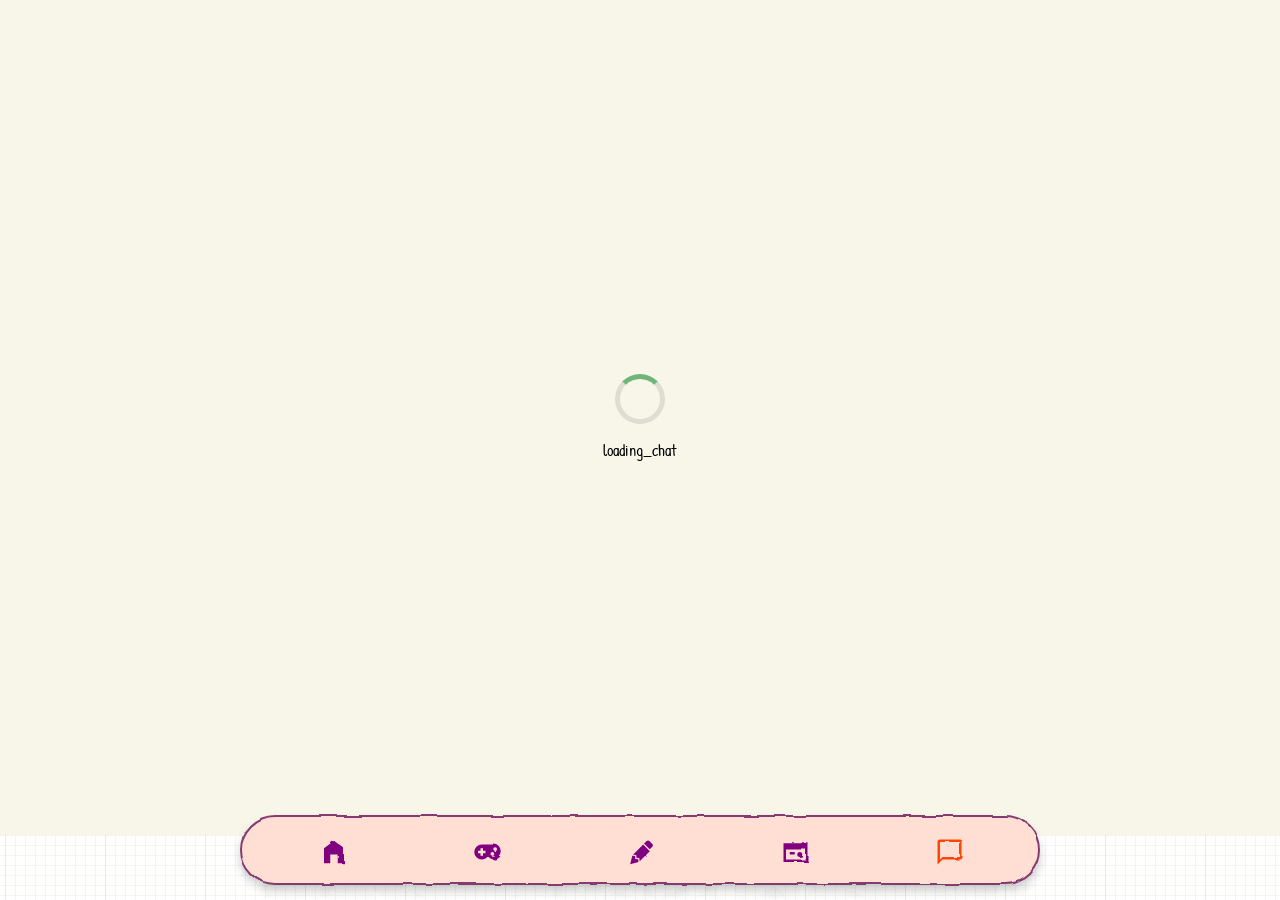
==== commit 0d702ca3: "Update chat.html" ====
--- a/chat.html
+++ b/chat.html
@@ -114,70 +114,14 @@
       pointer-events: none; /* Zodat het niet interactief is */
     }
     
-    /* Pickaxe chatbot stijl */
-    #deployment-a054c575-d95c-4767-8bd7-5bf82efb6b2d {
-      width: 100%;
-      height: 100%;
-      position: relative;
-      display: block;
-      border: none !important; /* Verwijder alle borders */
-    }
-    
-    /* Overschrijf de chat-container stijlen uit style.css */
-    .chat-container {
+    /* Chat iframe stijl - aangepast voor betere weergave */
+    .chat-iframe {
+      width: 100% !important;
+      height: 100% !important;
+      min-height: 100% !important;
+      max-height: none !important;
       border: none !important;
-      filter: none !important;
-      box-shadow: none !important;
-      background-color: transparent !important;
-    }
-    
-    /* Verwijder alle randen van Pickaxe elementen */
-    #deployment-a054c575-d95c-4767-8bd7-5bf82efb6b2d * {
-      border: none !important;
-      box-shadow: none !important;
-    }
-    
-    /* Verberg eventuele andere borders in geneste elementen */
-    .app-container * {
-      border: none !important;
-    }
-    
-    /* Gebruik negatieve CSS-reset voor borders in de chatbot */
-    [class*="chat"], [class*="message"], [class*="bubble"], 
-    [class*="container"], [class*="panel"], [class*="box"], 
-    [class*="input"], [class*="wrapper"] {
-      border: none !important;
-      box-shadow: none !important;
-    }
-    
-    /* Verhoog de positie van het inputveld */
-    [class*="pickaxe-input-container"],
-    [class*="input-container"],
-    [class*="message-input-container"],
-    [class*="textarea-container"],
-    [id*="input-container"] {
-      margin-bottom: 15px !important; /* Verhoog deze waarde om het inputveld verder omhoog te duwen */
-      position: relative !important;
-      bottom: 20px !important; /* Verhoog deze waarde om het inputveld verder omhoog te duwen */
-      padding-bottom: 10px !important;
-    }
-    
-    /* Zorg ervoor dat de verstuurknop ook mee omhoog gaat */
-    [class*="send-button"],
-    [class*="submit-button"],
-    button[type="submit"] {
-      position: relative !important;
-      bottom: 20px !important; /* Zelfde waarde als hierboven */
-    }
-    
-    /* Zorg dat de iframe niet expandeert naar boven */
-    iframe {
-      top: 0 !important;
-      bottom: auto !important;
-      height: 100% !important;
-      position: absolute !important;
-      transform: none !important;
-      margin: 0 !important;
+      border-radius: 0 !important;
     }
     
     /* Laadanimatie stijl */
@@ -231,7 +175,7 @@
   <!-- Settings modal container -->
   <div id="settings-modal-container"></div>
 
-  <!-- Hoofdcontent - Chat met Pickaxe chatbot -->
+  <!-- Hoofdcontent - Chat met Pickaxe chatbot via iframe -->
   <div class="app-container">
     <div id="chatbot-wrapper" class="chatbot-wrapper">
       <!-- Laadanimatie voor de chatbot -->
@@ -240,8 +184,13 @@
         <p data-i18n="loading_chat">Knof wordt wakker...</p>
       </div>
       
-      <!-- Nieuwe Pickaxe chatbot embed code -->
-      <div id="deployment-a054c575-d95c-4767-8bd7-5bf82efb6b2d"></div>
+      <!-- Directe iframe embed -->
+      <iframe 
+        id="chat-iframe"
+        class="chat-iframe"
+        src="https://studio.pickaxe.co/_embed/Knof_de_Pad_0BLW7?d=deployment-a054c575-d95c-4767-8bd7-5bf82efb6b2d" 
+        frameborder="0">
+      </iframe>
     </div>
   </div>
 
@@ -317,167 +266,28 @@
           `;
         }
       }
-      
-      // Verwijder alle randen van chatinterface elementen
-      function removeBorders() {
-        // Direct op pickaxe container
-        const pickaxeContainer = document.getElementById('deployment-a054c575-d95c-4767-8bd7-5bf82efb6b2d');
-        if (pickaxeContainer) {
-          pickaxeContainer.style.border = 'none';
-          pickaxeContainer.style.boxShadow = 'none';
-          pickaxeContainer.style.borderRadius = '0';
-        }
-        
-        // Zoek alle elementen die mogelijk borders hebben
-        const borderElements = document.querySelectorAll('[class*="chat"], [class*="message"], [class*="bubble"], [class*="container"], [class*="panel"], [class*="box"], [class*="input"], [class*="wrapper"]');
-        borderElements.forEach(element => {
-          element.style.border = 'none';
-          element.style.boxShadow = 'none';
-        });
-
-        // Extra: vertaal eventuele placeholder teksten of knoppen in de chatinterface
-        translateChatElements();
-      }
-
-      // Functie om ervoor te zorgen dat Pickaxe niet naar boven schaalt
-      function preventUpwardScaling() {
-        // Zoek alle iframes
-        const iframes = document.querySelectorAll('iframe');
-        iframes.forEach(iframe => {
-          iframe.style.position = 'absolute';
-          iframe.style.top = '0';
-          iframe.style.bottom = 'auto';
-          iframe.style.height = '100%';
-          iframe.style.transform = 'none';
-          iframe.style.margin = '0';
-        });
-        
-        // Zoek containers binnen het deployment
-        const pickaxeContainer = document.getElementById('deployment-a054c575-d95c-4767-8bd7-5bf82efb6b2d');
-        if (pickaxeContainer) {
-          pickaxeContainer.style.position = 'relative';
-          pickaxeContainer.style.top = '0';
-          pickaxeContainer.style.transform = 'none';
-          
-          // Pas de stijl van alle containers aan
-          const containers = document.querySelectorAll('[class*="container"], [class*="wrapper"], [class*="chat"], [class*="widget"]');
-          containers.forEach(container => {
-            container.style.position = 'relative';
-            container.style.top = '0';
-            container.style.transform = 'none';
-            container.style.margin = '0';
-            container.style.maxHeight = '100%';
-          });
-        }
-      }
-
-      // Functie om vertaling toe te passen op dynamische chatbot elementen
-      function translateChatElements() {
-        // Probeer eventuele inputvelden te vinden en vertaal de placeholder
-        const inputFields = document.querySelectorAll('[placeholder], [aria-placeholder]');
-        inputFields.forEach(input => {
-          // Alleen als de taal niet Nederlands is (standaard)
-          const currentLang = localStorage.getItem('language') || 'nl';
-          if (currentLang !== 'nl') {
-            const placeholder = input.getAttribute('placeholder') || input.getAttribute('aria-placeholder');
-            if (placeholder && placeholder.includes('Typ een bericht')) {
-              if (currentLang === 'en') {
-                input.setAttribute('placeholder', 'Type a message...');
-                if (input.hasAttribute('aria-placeholder')) {
-                  input.setAttribute('aria-placeholder', 'Type a message...');
-                }
-              } else if (currentLang === 'de') {
-                input.setAttribute('placeholder', 'Nachricht eingeben...');
-                if (input.hasAttribute('aria-placeholder')) {
-                  input.setAttribute('aria-placeholder', 'Nachricht eingeben...');
-                }
-              }
-            }
-          }
-        });
-
-        // Probeer de verzendknop te vinden en te vertalen
-        const sendButtons = document.querySelectorAll('button[type="submit"], [class*="send-button"]');
-        sendButtons.forEach(button => {
-          const currentLang = localStorage.getItem('language') || 'nl';
-          if (currentLang !== 'nl') {
-            // Controleer op 'Verstuur' tekst
-            if (button.textContent.includes('Verstuur') || button.textContent.includes('Verzenden')) {
-              if (currentLang === 'en') {
-                button.textContent = 'Send';
-              } else if (currentLang === 'de') {
-                button.textContent = 'Senden';
-              }
-            }
-          }
-        });
-      }
-      
-      // Controleer of Pickaxe is geladen en verberg de laadanimatie
-      function checkPickaxeLoaded() {
-        // Check of er elementen binnen de container zijn toegevoegd
-        const pickaxeContainer = document.getElementById('deployment-a054c575-d95c-4767-8bd7-5bf82efb6b2d');
-        
-        if (pickaxeContainer && (
-            pickaxeContainer.children.length > 0 || 
-            pickaxeContainer.innerHTML.trim() !== '' ||
-            document.querySelector('iframe')
-        )) {
-          const loader = document.getElementById('chat-loading');
-          if (loader) loader.style.display = 'none';
-          
-          // Voorkom naar boven schalen
-          preventUpwardScaling();
-          return true;
-        }
-        
-        return false;
-      }
-
-      // Handmatige timeout om laadanimatie te verbergen na een bepaalde tijd (als fallback)
+
+      // Verberg laadanimatie als iframe geladen is
+      const chatIframe = document.getElementById('chat-iframe');
+      chatIframe.onload = function() {
+        const loader = document.getElementById('chat-loading');
+        if (loader) {
+          loader.style.display = 'none';
+        }
+      };
+      
+      // Fallback om laadanimatie te verbergen na timeout
       setTimeout(function() {
         const loader = document.getElementById('chat-loading');
         if (loader) {
           loader.style.display = 'none';
         }
-        
-        // Voorkom naar boven schalen
-        preventUpwardScaling();
-      }, 5000); // Verberg na 5 seconden
+      }, 3000);
 
       // Voer direct uit en blijf controleren
       forceHideTopNav();
       setInterval(forceHideTopNav, 1000);
-      
-      // Wacht tot Pickaxe is geladen en verwijder dan borders
-      setTimeout(removeBorders, 1000);
-      setInterval(removeBorders, 2000); // Blijf controleren op nieuwe elementen
-      
-      // Blijf controleren op naar boven schalen
-      setInterval(preventUpwardScaling, 500);
-
-      // Controleer regelmatig of Pickaxe is geladen
-      const loadCheckInterval = setInterval(() => {
-        if (checkPickaxeLoaded()) {
-          clearInterval(loadCheckInterval);
-          // Extra run om schalen te voorkomen
-          setTimeout(preventUpwardScaling, 300);
-        }
-      }, 500);
-
-      // Luister naar eventuele taalwijzigingen
-      window.addEventListener('languageChanged', function(e) {
-        translateChatElements();
-      });
-      
-      // Fix na volledig laden van de pagina
-      window.addEventListener('load', function() {
-        setTimeout(preventUpwardScaling, 1000);
-      });
     });
   </script>
-  
-  <!-- Nieuwe Pickaxe Chatbot Script -->
-  <script src="https://studio.pickaxe.co/api/embed/bundle.js"></script>
 </body>
 </html>
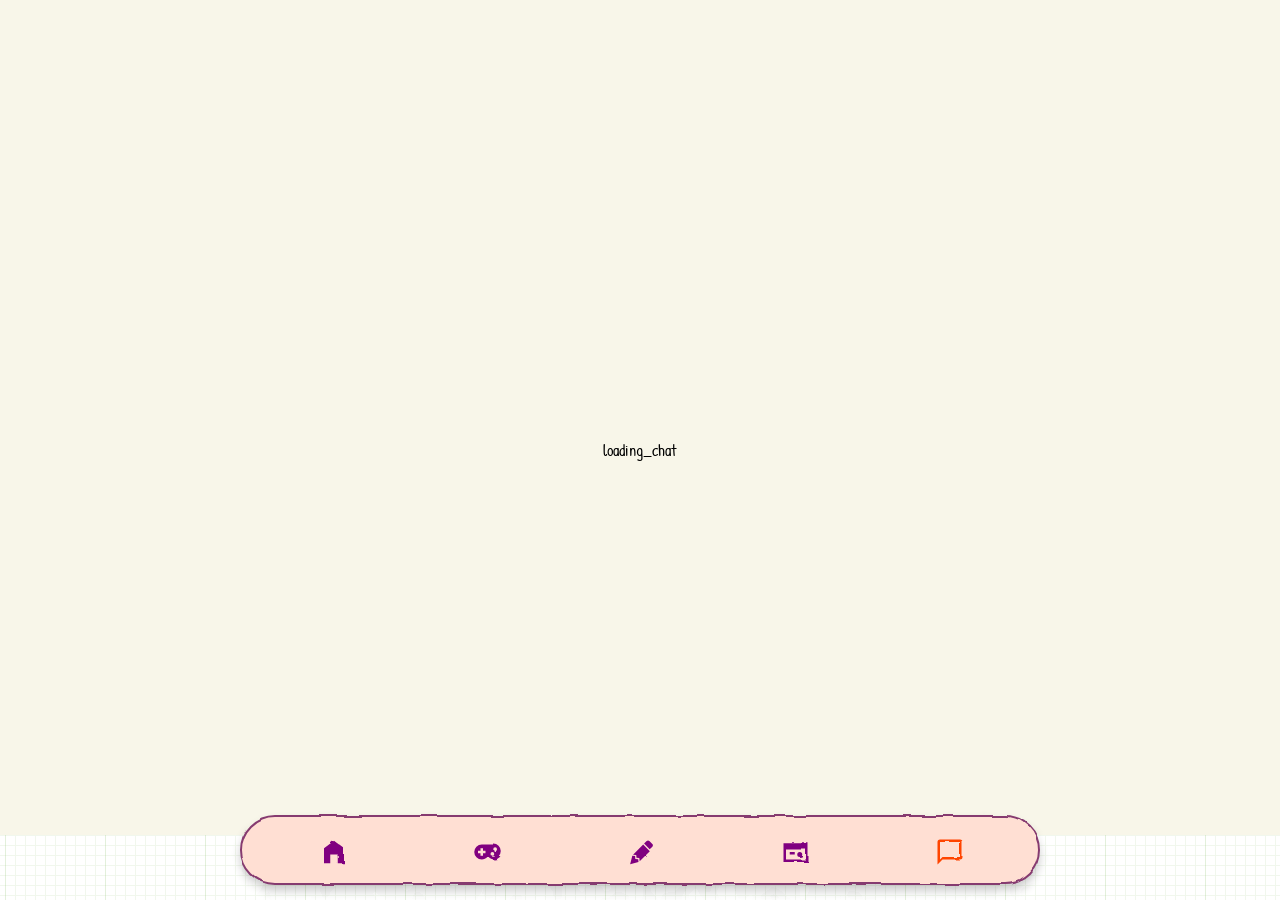
==== commit 1ba777c8: "Update chat.html" ====
--- a/chat.html
+++ b/chat.html
@@ -42,7 +42,7 @@
       top: 0;
       left: 0;
       right: 0;
-      bottom: 65px; /* Verhoogd voor betere spacing */
+      bottom: 55px; /* Verhoogd voor betere spacing */
       display: flex;
       flex-direction: column;
       background-color: transparent !important;
@@ -114,14 +114,75 @@
       pointer-events: none; /* Zodat het niet interactief is */
     }
     
-    /* Chat iframe stijl - aangepast voor betere weergave */
-    .chat-iframe {
-      width: 100% !important;
+    /* Nieuwe Pickaxe chatbot stijl */
+    #deployment-a054c575-d95c-4767-8bd7-5bf82efb6b2d {
+      width: 100%;
+      height: 100%;
+      position: relative;
+      display: block;
+      border: none !important; /* Verwijder alle borders */
+    }
+    
+    /* Overschrijf de chat-container stijlen uit style.css */
+    .chat-container {
+      border: none !important;
+      filter: none !important;
+      box-shadow: none !important;
+      background-color: transparent !important;
+    }
+    
+    /* Verwijder alle randen van Pickaxe elementen */
+    #deployment-a054c575-d95c-4767-8bd7-5bf82efb6b2d * {
+      border: none !important;
+      box-shadow: none !important;
+    }
+    
+    /* Verberg eventuele andere borders in geneste elementen */
+    .app-container * {
+      border: none !important;
+    }
+    
+    /* Gebruik negatieve CSS-reset voor borders in de chatbot */
+    [class*="chat"], [class*="message"], [class*="bubble"], 
+    [class*="container"], [class*="panel"], [class*="box"], 
+    [class*="input"], [class*="wrapper"] {
+      border: none !important;
+      box-shadow: none !important;
+    }
+    
+    /* Verhoog de positie van het inputveld */
+    [class*="pickaxe-input-container"],
+    [class*="input-container"],
+    [class*="message-input-container"],
+    [class*="textarea-container"],
+    [id*="input-container"] {
+      margin-bottom: 15px !important; /* Verhoog deze waarde om het inputveld verder omhoog te duwen */
+      position: relative !important;
+      bottom: 20px !important; /* Verhoog deze waarde om het inputveld verder omhoog te duwen */
+      padding-bottom: 10px !important;
+    }
+    
+    /* Zorg ervoor dat de verstuurknop ook mee omhoog gaat */
+    [class*="send-button"],
+    [class*="submit-button"],
+    button[type="submit"] {
+      position: relative !important;
+      bottom: 20px !important; /* Zelfde waarde als hierboven */
+    }
+    
+    /* Zorg dat de iframe en chatwidget niet expanderen naar boven */
+    iframe, 
+    [class*="chat-widget"],
+    [class*="chat-window"],
+    [class*="pickaxe-widget"] {
+      top: 0 !important;
+      bottom: auto !important;
       height: 100% !important;
-      min-height: 100% !important;
-      max-height: none !important;
-      border: none !important;
-      border-radius: 0 !important;
+      position: absolute !important;
+      transform: none !important;
+      margin: 0 !important;
+      padding: 0 !important;
+      max-height: 100% !important;
     }
     
     /* Laadanimatie stijl */
@@ -175,7 +236,7 @@
   <!-- Settings modal container -->
   <div id="settings-modal-container"></div>
 
-  <!-- Hoofdcontent - Chat met Pickaxe chatbot via iframe -->
+  <!-- Hoofdcontent - Chat met Pickaxe chatbot -->
   <div class="app-container">
     <div id="chatbot-wrapper" class="chatbot-wrapper">
       <!-- Laadanimatie voor de chatbot -->
@@ -184,13 +245,8 @@
         <p data-i18n="loading_chat">Knof wordt wakker...</p>
       </div>
       
-      <!-- Directe iframe embed -->
-      <iframe 
-        id="chat-iframe"
-        class="chat-iframe"
-        src="https://studio.pickaxe.co/_embed/Knof_de_Pad_0BLW7?d=deployment-a054c575-d95c-4767-8bd7-5bf82efb6b2d" 
-        frameborder="0">
-      </iframe>
+      <!-- Nieuwe Pickaxe chatbot embed code -->
+      <div id="deployment-a054c575-d95c-4767-8bd7-5bf82efb6b2d"></div>
     </div>
   </div>
 
@@ -266,28 +322,151 @@
           `;
         }
       }
-
-      // Verberg laadanimatie als iframe geladen is
-      const chatIframe = document.getElementById('chat-iframe');
-      chatIframe.onload = function() {
-        const loader = document.getElementById('chat-loading');
-        if (loader) {
-          loader.style.display = 'none';
-        }
-      };
-      
-      // Fallback om laadanimatie te verbergen na timeout
+      
+      // Verwijder alle randen van chatinterface elementen en voorkom naar boven schalen
+      function removeBorders() {
+        // Direct op pickaxe container
+        const pickaxeContainer = document.getElementById('deployment-a054c575-d95c-4767-8bd7-5bf82efb6b2d');
+        if (pickaxeContainer) {
+          pickaxeContainer.style.border = 'none';
+          pickaxeContainer.style.boxShadow = 'none';
+          pickaxeContainer.style.borderRadius = '0';
+          
+          // Voorkom dat de container omhoog schaalt
+          pickaxeContainer.style.position = 'relative';
+          pickaxeContainer.style.top = '0';
+          pickaxeContainer.style.transform = 'none';
+          pickaxeContainer.style.height = '100%';
+        }
+        
+        // Zoek alle elementen die mogelijk borders hebben
+        const borderElements = document.querySelectorAll('[class*="chat"], [class*="message"], [class*="bubble"], [class*="container"], [class*="panel"], [class*="box"], [class*="input"], [class*="wrapper"]');
+        borderElements.forEach(element => {
+          element.style.border = 'none';
+          element.style.boxShadow = 'none';
+        });
+
+        // Voorkom naar boven schalen voor alle iframe en chat-widget elementen
+        const iframeElements = document.querySelectorAll('iframe, [class*="chat-widget"], [class*="chat-window"], [class*="pickaxe-widget"]');
+        iframeElements.forEach(element => {
+          element.style.position = 'absolute';
+          element.style.top = '0';
+          element.style.bottom = 'auto';
+          element.style.height = '100%';
+          element.style.maxHeight = '100%';
+          element.style.transform = 'none';
+          element.style.margin = '0';
+          element.style.padding = '0';
+        });
+
+        // Extra: vertaal eventuele placeholder teksten of knoppen in de chatinterface
+        translateChatElements();
+      }
+
+      // Functie om vertaling toe te passen op dynamische chatbot elementen
+      function translateChatElements() {
+        // Probeer eventuele inputvelden te vinden en vertaal de placeholder
+        const inputFields = document.querySelectorAll('[placeholder], [aria-placeholder]');
+        inputFields.forEach(input => {
+          // Alleen als de taal niet Nederlands is (standaard)
+          const currentLang = localStorage.getItem('language') || 'nl';
+          if (currentLang !== 'nl') {
+            const placeholder = input.getAttribute('placeholder') || input.getAttribute('aria-placeholder');
+            if (placeholder && placeholder.includes('Typ een bericht')) {
+              if (currentLang === 'en') {
+                input.setAttribute('placeholder', 'Type a message...');
+                if (input.hasAttribute('aria-placeholder')) {
+                  input.setAttribute('aria-placeholder', 'Type a message...');
+                }
+              } else if (currentLang === 'de') {
+                input.setAttribute('placeholder', 'Nachricht eingeben...');
+                if (input.hasAttribute('aria-placeholder')) {
+                  input.setAttribute('aria-placeholder', 'Nachricht eingeben...');
+                }
+              }
+            }
+          }
+        });
+
+        // Probeer de verzendknop te vinden en te vertalen
+        const sendButtons = document.querySelectorAll('button[type="submit"], [class*="send-button"]');
+        sendButtons.forEach(button => {
+          const currentLang = localStorage.getItem('language') || 'nl';
+          if (currentLang !== 'nl') {
+            // Controleer op 'Verstuur' tekst
+            if (button.textContent.includes('Verstuur') || button.textContent.includes('Verzenden')) {
+              if (currentLang === 'en') {
+                button.textContent = 'Send';
+              } else if (currentLang === 'de') {
+                button.textContent = 'Senden';
+              }
+            }
+          }
+        });
+      }
+      
+      // Controleer of Pickaxe is geladen en verberg de laadanimatie
+      function checkPickaxeLoaded() {
+        // Check of er elementen binnen de container zijn toegevoegd
+        const pickaxeContainer = document.getElementById('deployment-a054c575-d95c-4767-8bd7-5bf82efb6b2d');
+        
+        if (pickaxeContainer && (
+            pickaxeContainer.children.length > 0 || 
+            pickaxeContainer.innerHTML.trim() !== '' ||
+            document.querySelector('iframe')
+        )) {
+          const loader = document.getElementById('chat-loading');
+          if (loader) loader.style.display = 'none';
+          
+          // Verwijder borders en voorkom naar boven schalen
+          removeBorders();
+          return true;
+        }
+        
+        return false;
+      }
+
+      // Handmatige timeout om laadanimatie te verbergen na een bepaalde tijd (als fallback)
       setTimeout(function() {
         const loader = document.getElementById('chat-loading');
         if (loader) {
           loader.style.display = 'none';
         }
-      }, 3000);
+        
+        // Verwijder borders en voorkom naar boven schalen
+        removeBorders();
+      }, 5000); // Verberg na 5 seconden
 
       // Voer direct uit en blijf controleren
       forceHideTopNav();
       setInterval(forceHideTopNav, 1000);
+      
+      // Wacht tot Pickaxe is geladen en verwijder dan borders en voorkom naar boven schalen
+      setTimeout(removeBorders, 1000);
+      setInterval(removeBorders, 2000); // Blijf controleren op nieuwe elementen
+
+      // Controleer regelmatig of Pickaxe is geladen
+      const loadCheckInterval = setInterval(() => {
+        if (checkPickaxeLoaded()) {
+          clearInterval(loadCheckInterval);
+          // Extra run om borders te verwijderen en naar boven schalen te voorkomen
+          setTimeout(removeBorders, 300);
+        }
+      }, 500);
+
+      // Luister naar eventuele taalwijzigingen
+      window.addEventListener('languageChanged', function(e) {
+        translateChatElements();
+      });
+      
+      // Fix na volledig laden van de pagina
+      window.addEventListener('load', function() {
+        setTimeout(removeBorders, 1000);
+      });
     });
   </script>
+  
+  <!-- Nieuwe Pickaxe Chatbot Script -->
+  <script src="https://studio.pickaxe.co/api/embed/bundle.js"></script>
 </body>
 </html>
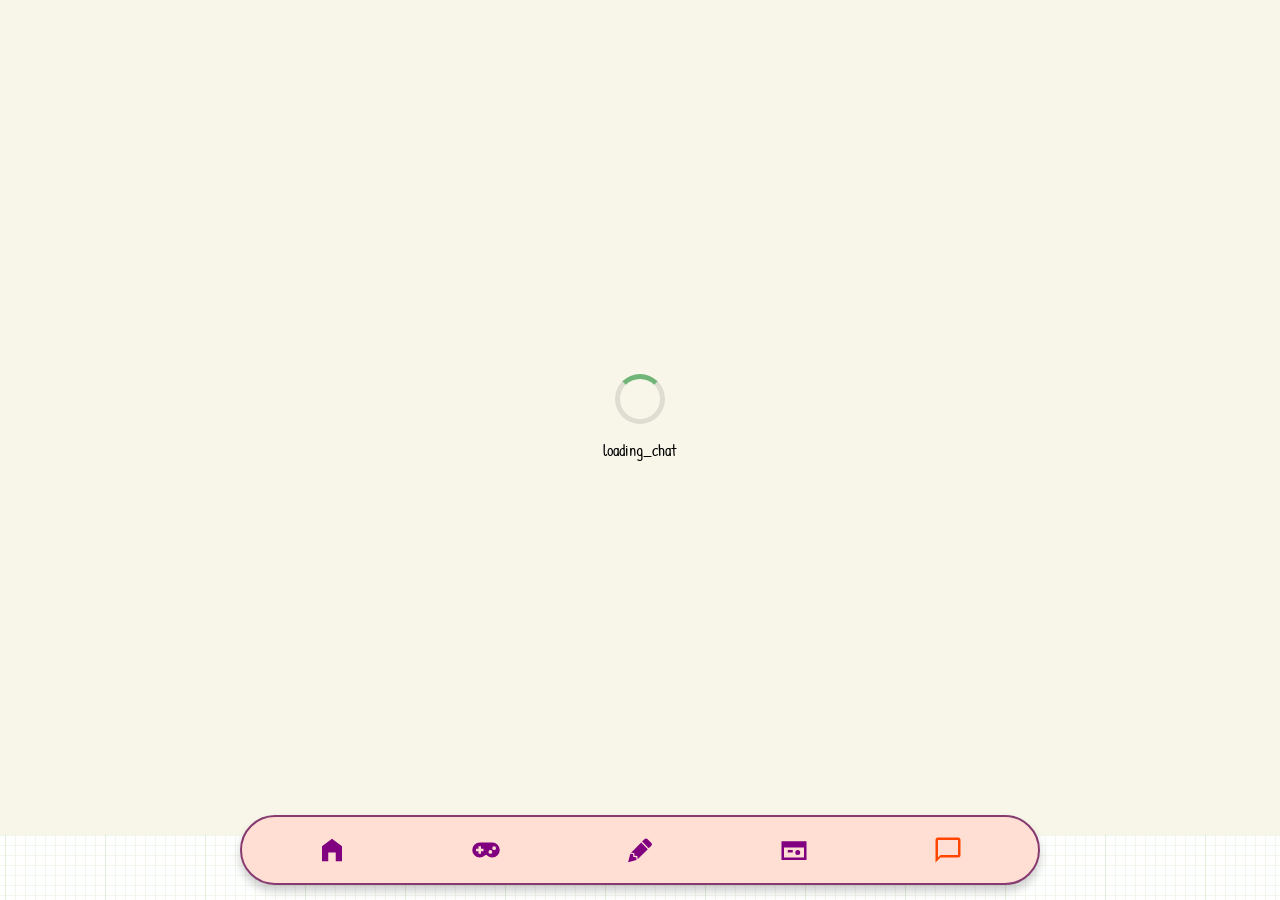
==== commit 97c9703f: "Update chat.html" ====
--- a/chat.html
+++ b/chat.html
@@ -42,7 +42,7 @@
       top: 0;
       left: 0;
       right: 0;
-      bottom: 55px; /* Verhoogd voor betere spacing */
+      bottom: 65px; /* Verhoogd voor betere spacing */
       display: flex;
       flex-direction: column;
       background-color: transparent !important;
@@ -64,6 +64,10 @@
       flex-direction: column;
       border: none !important; /* Verwijder alle borders */
       padding-bottom: 30px !important;
+      transform: translateZ(0);
+      backface-visibility: hidden;
+      -webkit-backface-visibility: hidden;
+      z-index: 1;
     }
     
     /* Bottom navigation fix */
@@ -100,6 +104,7 @@
       width: 0;
       height: 0;
       overflow: hidden;
+      display: none; /* Filters verbergen om trilling te voorkomen */
     }
     
     /* Extra ruimte boven de onderste navigatiebalk - buffer zone */
@@ -114,75 +119,23 @@
       pointer-events: none; /* Zodat het niet interactief is */
     }
     
-    /* Nieuwe Pickaxe chatbot stijl */
-    #deployment-a054c575-d95c-4767-8bd7-5bf82efb6b2d {
-      width: 100%;
-      height: 100%;
-      position: relative;
-      display: block;
-      border: none !important; /* Verwijder alle borders */
-    }
-    
-    /* Overschrijf de chat-container stijlen uit style.css */
-    .chat-container {
+    /* Chat iframe stijl - aangepast voor betere weergave en stabiliteit */
+    .chat-iframe {
+      width: 100% !important;
+      height: calc(100vh - 70px) !important; /* Vaste berekening */
+      min-height: 400px !important; /* Minimale hoogte */
       border: none !important;
+      border-radius: 0 !important;
       filter: none !important;
-      box-shadow: none !important;
-      background-color: transparent !important;
-    }
-    
-    /* Verwijder alle randen van Pickaxe elementen */
-    #deployment-a054c575-d95c-4767-8bd7-5bf82efb6b2d * {
-      border: none !important;
-      box-shadow: none !important;
-    }
-    
-    /* Verberg eventuele andere borders in geneste elementen */
-    .app-container * {
-      border: none !important;
-    }
-    
-    /* Gebruik negatieve CSS-reset voor borders in de chatbot */
-    [class*="chat"], [class*="message"], [class*="bubble"], 
-    [class*="container"], [class*="panel"], [class*="box"], 
-    [class*="input"], [class*="wrapper"] {
-      border: none !important;
-      box-shadow: none !important;
-    }
-    
-    /* Verhoog de positie van het inputveld */
-    [class*="pickaxe-input-container"],
-    [class*="input-container"],
-    [class*="message-input-container"],
-    [class*="textarea-container"],
-    [id*="input-container"] {
-      margin-bottom: 15px !important; /* Verhoog deze waarde om het inputveld verder omhoog te duwen */
-      position: relative !important;
-      bottom: 20px !important; /* Verhoog deze waarde om het inputveld verder omhoog te duwen */
-      padding-bottom: 10px !important;
-    }
-    
-    /* Zorg ervoor dat de verstuurknop ook mee omhoog gaat */
-    [class*="send-button"],
-    [class*="submit-button"],
-    button[type="submit"] {
-      position: relative !important;
-      bottom: 20px !important; /* Zelfde waarde als hierboven */
-    }
-    
-    /* Zorg dat de iframe en chatwidget niet expanderen naar boven */
-    iframe, 
-    [class*="chat-widget"],
-    [class*="chat-window"],
-    [class*="pickaxe-widget"] {
-      top: 0 !important;
-      bottom: auto !important;
-      height: 100% !important;
-      position: absolute !important;
-      transform: none !important;
-      margin: 0 !important;
-      padding: 0 !important;
-      max-height: 100% !important;
+      animation: none !important;
+      transition: none !important;
+      -webkit-transform: translate3d(0,0,0) !important;
+      transform: translate3d(0,0,0) !important;
+      -webkit-backface-visibility: hidden !important;
+      backface-visibility: hidden !important;
+      -webkit-perspective: 1000 !important;
+      perspective: 1000 !important;
+      will-change: transform !important;
     }
     
     /* Laadanimatie stijl */
@@ -216,19 +169,7 @@
   </style>
 </head>
 <body>
-  <!-- SVG filters for hand-drawn effect -->
-  <svg class="svg-filters">
-    <defs>
-      <filter id="rough-filter">
-        <feTurbulence type="fractalNoise" baseFrequency="0.04" numOctaves="2" result="noise" />
-        <feDisplacementMap in="SourceGraphic" in2="noise" scale="4" xChannelSelector="R" yChannelSelector="G"/>
-      </filter>
-      <filter id="squiggly-filter">
-        <feTurbulence type="turbulence" baseFrequency="0.02" numOctaves="3" result="turbulence" seed="2"/>
-        <feDisplacementMap in="SourceGraphic" in2="turbulence" scale="6" />
-      </filter>
-    </defs>
-  </svg>
+  <!-- SVG filters verwijderd om trillingen te voorkomen -->
 
   <!-- Container voor top navigatie (nu verborgen) -->
   <div id="top-nav-container"></div>
@@ -236,7 +177,7 @@
   <!-- Settings modal container -->
   <div id="settings-modal-container"></div>
 
-  <!-- Hoofdcontent - Chat met Pickaxe chatbot -->
+  <!-- Hoofdcontent - Chat met Pickaxe chatbot via iframe -->
   <div class="app-container">
     <div id="chatbot-wrapper" class="chatbot-wrapper">
       <!-- Laadanimatie voor de chatbot -->
@@ -245,8 +186,13 @@
         <p data-i18n="loading_chat">Knof wordt wakker...</p>
       </div>
       
-      <!-- Nieuwe Pickaxe chatbot embed code -->
-      <div id="deployment-a054c575-d95c-4767-8bd7-5bf82efb6b2d"></div>
+      <!-- Directe iframe embed -->
+      <iframe 
+        id="chat-iframe"
+        class="chat-iframe"
+        src="https://studio.pickaxe.co/_embed/Knof_de_Pad_0BLW7?d=deployment-a054c575-d95c-4767-8bd7-5bf82efb6b2d" 
+        frameborder="0">
+      </iframe>
     </div>
   </div>
 
@@ -322,151 +268,46 @@
           `;
         }
       }
+
+      // Verberg laadanimatie als iframe geladen is
+      const chatIframe = document.getElementById('chat-iframe');
+      chatIframe.onload = function() {
+        const loader = document.getElementById('chat-loading');
+        if (loader) {
+          loader.style.display = 'none';
+        }
+        
+        // Probeer iframe content aan te passen om trillingen te voorkomen
+        try {
+          const iframeDoc = this.contentDocument || this.contentWindow.document;
+          const style = iframeDoc.createElement('style');
+          style.textContent = `
+            * {
+              filter: none !important;
+              animation: none !important;
+              transition: none !important;
+              transform: translateZ(0);
+              backface-visibility: hidden;
+            }
+          `;
+          iframeDoc.head.appendChild(style);
+        } catch(e) {
+          console.log('Kan iframe content niet aanpassen vanwege same-origin policy');
+        }
+      };
       
-      // Verwijder alle randen van chatinterface elementen en voorkom naar boven schalen
-      function removeBorders() {
-        // Direct op pickaxe container
-        const pickaxeContainer = document.getElementById('deployment-a054c575-d95c-4767-8bd7-5bf82efb6b2d');
-        if (pickaxeContainer) {
-          pickaxeContainer.style.border = 'none';
-          pickaxeContainer.style.boxShadow = 'none';
-          pickaxeContainer.style.borderRadius = '0';
-          
-          // Voorkom dat de container omhoog schaalt
-          pickaxeContainer.style.position = 'relative';
-          pickaxeContainer.style.top = '0';
-          pickaxeContainer.style.transform = 'none';
-          pickaxeContainer.style.height = '100%';
-        }
-        
-        // Zoek alle elementen die mogelijk borders hebben
-        const borderElements = document.querySelectorAll('[class*="chat"], [class*="message"], [class*="bubble"], [class*="container"], [class*="panel"], [class*="box"], [class*="input"], [class*="wrapper"]');
-        borderElements.forEach(element => {
-          element.style.border = 'none';
-          element.style.boxShadow = 'none';
-        });
-
-        // Voorkom naar boven schalen voor alle iframe en chat-widget elementen
-        const iframeElements = document.querySelectorAll('iframe, [class*="chat-widget"], [class*="chat-window"], [class*="pickaxe-widget"]');
-        iframeElements.forEach(element => {
-          element.style.position = 'absolute';
-          element.style.top = '0';
-          element.style.bottom = 'auto';
-          element.style.height = '100%';
-          element.style.maxHeight = '100%';
-          element.style.transform = 'none';
-          element.style.margin = '0';
-          element.style.padding = '0';
-        });
-
-        // Extra: vertaal eventuele placeholder teksten of knoppen in de chatinterface
-        translateChatElements();
-      }
-
-      // Functie om vertaling toe te passen op dynamische chatbot elementen
-      function translateChatElements() {
-        // Probeer eventuele inputvelden te vinden en vertaal de placeholder
-        const inputFields = document.querySelectorAll('[placeholder], [aria-placeholder]');
-        inputFields.forEach(input => {
-          // Alleen als de taal niet Nederlands is (standaard)
-          const currentLang = localStorage.getItem('language') || 'nl';
-          if (currentLang !== 'nl') {
-            const placeholder = input.getAttribute('placeholder') || input.getAttribute('aria-placeholder');
-            if (placeholder && placeholder.includes('Typ een bericht')) {
-              if (currentLang === 'en') {
-                input.setAttribute('placeholder', 'Type a message...');
-                if (input.hasAttribute('aria-placeholder')) {
-                  input.setAttribute('aria-placeholder', 'Type a message...');
-                }
-              } else if (currentLang === 'de') {
-                input.setAttribute('placeholder', 'Nachricht eingeben...');
-                if (input.hasAttribute('aria-placeholder')) {
-                  input.setAttribute('aria-placeholder', 'Nachricht eingeben...');
-                }
-              }
-            }
-          }
-        });
-
-        // Probeer de verzendknop te vinden en te vertalen
-        const sendButtons = document.querySelectorAll('button[type="submit"], [class*="send-button"]');
-        sendButtons.forEach(button => {
-          const currentLang = localStorage.getItem('language') || 'nl';
-          if (currentLang !== 'nl') {
-            // Controleer op 'Verstuur' tekst
-            if (button.textContent.includes('Verstuur') || button.textContent.includes('Verzenden')) {
-              if (currentLang === 'en') {
-                button.textContent = 'Send';
-              } else if (currentLang === 'de') {
-                button.textContent = 'Senden';
-              }
-            }
-          }
-        });
-      }
-      
-      // Controleer of Pickaxe is geladen en verberg de laadanimatie
-      function checkPickaxeLoaded() {
-        // Check of er elementen binnen de container zijn toegevoegd
-        const pickaxeContainer = document.getElementById('deployment-a054c575-d95c-4767-8bd7-5bf82efb6b2d');
-        
-        if (pickaxeContainer && (
-            pickaxeContainer.children.length > 0 || 
-            pickaxeContainer.innerHTML.trim() !== '' ||
-            document.querySelector('iframe')
-        )) {
-          const loader = document.getElementById('chat-loading');
-          if (loader) loader.style.display = 'none';
-          
-          // Verwijder borders en voorkom naar boven schalen
-          removeBorders();
-          return true;
-        }
-        
-        return false;
-      }
-
-      // Handmatige timeout om laadanimatie te verbergen na een bepaalde tijd (als fallback)
+      // Fallback om laadanimatie te verbergen na timeout
       setTimeout(function() {
         const loader = document.getElementById('chat-loading');
         if (loader) {
           loader.style.display = 'none';
         }
-        
-        // Verwijder borders en voorkom naar boven schalen
-        removeBorders();
-      }, 5000); // Verberg na 5 seconden
+      }, 3000);
 
       // Voer direct uit en blijf controleren
       forceHideTopNav();
       setInterval(forceHideTopNav, 1000);
-      
-      // Wacht tot Pickaxe is geladen en verwijder dan borders en voorkom naar boven schalen
-      setTimeout(removeBorders, 1000);
-      setInterval(removeBorders, 2000); // Blijf controleren op nieuwe elementen
-
-      // Controleer regelmatig of Pickaxe is geladen
-      const loadCheckInterval = setInterval(() => {
-        if (checkPickaxeLoaded()) {
-          clearInterval(loadCheckInterval);
-          // Extra run om borders te verwijderen en naar boven schalen te voorkomen
-          setTimeout(removeBorders, 300);
-        }
-      }, 500);
-
-      // Luister naar eventuele taalwijzigingen
-      window.addEventListener('languageChanged', function(e) {
-        translateChatElements();
-      });
-      
-      // Fix na volledig laden van de pagina
-      window.addEventListener('load', function() {
-        setTimeout(removeBorders, 1000);
-      });
     });
   </script>
-  
-  <!-- Nieuwe Pickaxe Chatbot Script -->
-  <script src="https://studio.pickaxe.co/api/embed/bundle.js"></script>
 </body>
 </html>
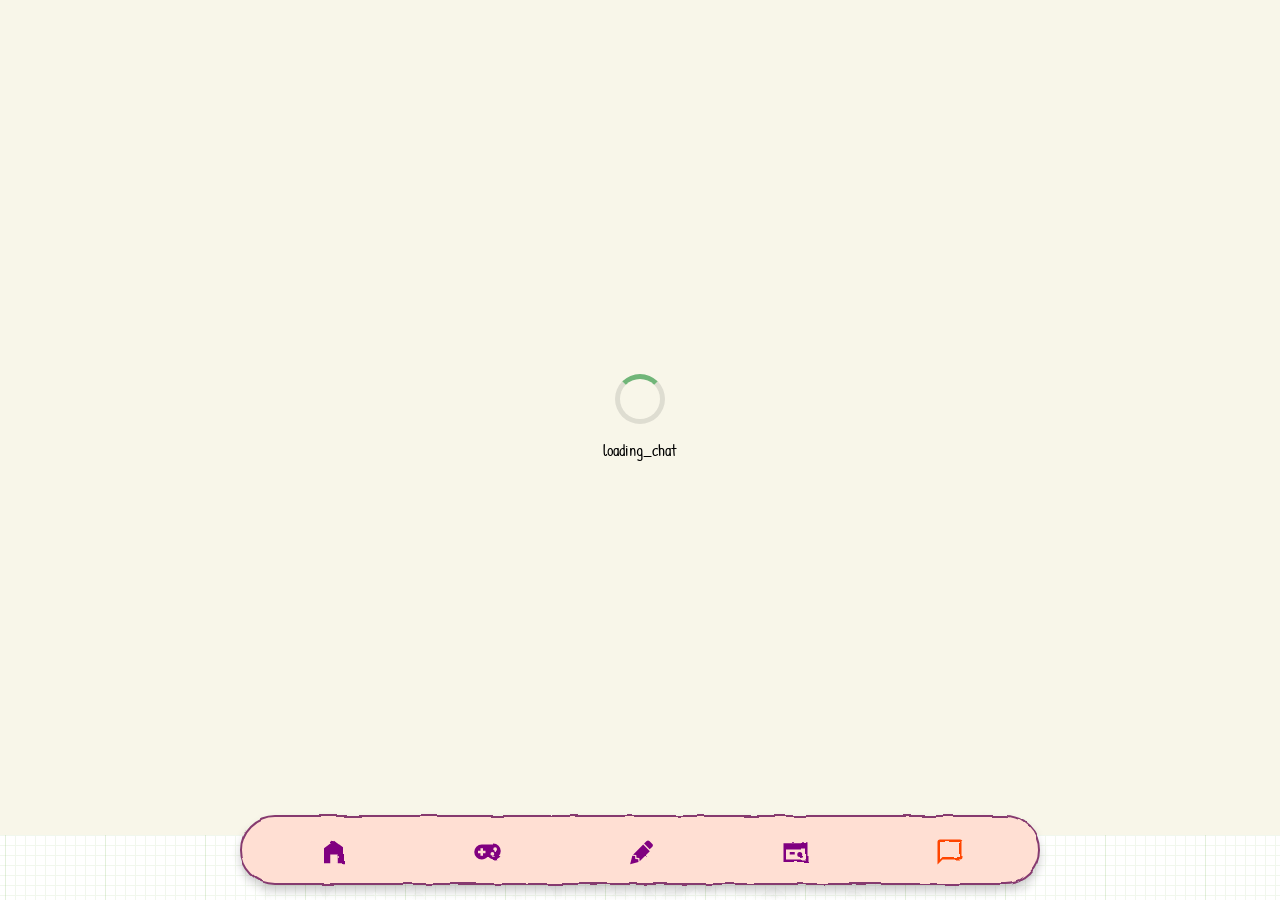
==== commit dd07efb8: "Update chat.html" ====
--- a/chat.html
+++ b/chat.html
@@ -169,7 +169,18 @@
   </style>
 </head>
 <body>
-  <!-- SVG filters verwijderd om trillingen te voorkomen -->
+  <svg class="svg-filters">
+    <defs>
+      <filter id="rough-filter">
+        <feTurbulence type="fractalNoise" baseFrequency="0.04" numOctaves="2" result="noise" />
+        <feDisplacementMap in="SourceGraphic" in2="noise" scale="4" xChannelSelector="R" yChannelSelector="G"/>
+      </filter>
+      <filter id="squiggly-filter">
+        <feTurbulence type="turbulence" baseFrequency="0.02" numOctaves="3" result="turbulence" seed="2"/>
+        <feDisplacementMap in="SourceGraphic" in2="turbulence" scale="6" />
+      </filter>
+    </defs>
+  </svg>
 
   <!-- Container voor top navigatie (nu verborgen) -->
   <div id="top-nav-container"></div>
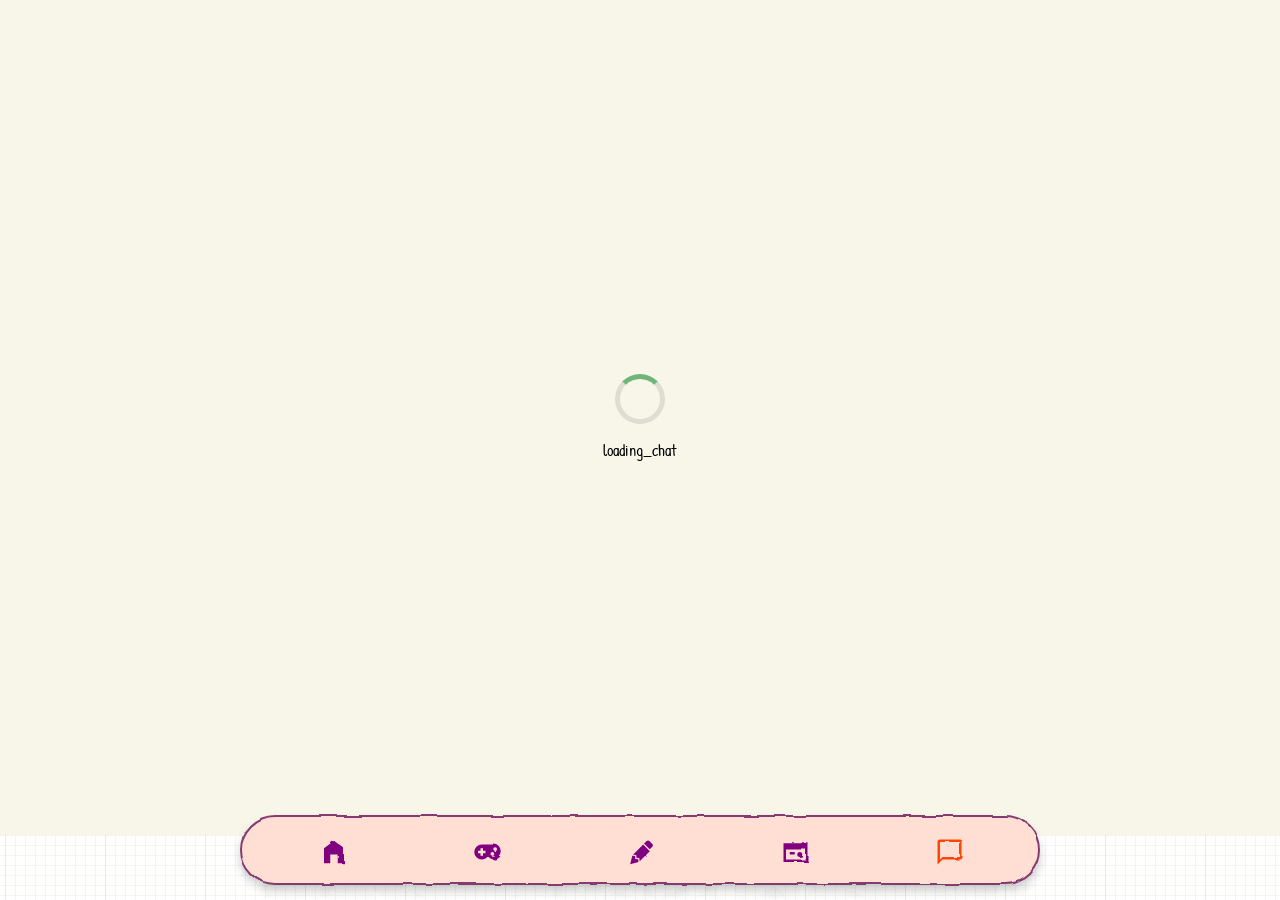
==== commit ddce714d: "Update chat.html" ====
--- a/chat.html
+++ b/chat.html
@@ -98,13 +98,18 @@
       pointer-events: none !important;
     }
     
-    /* SVG filters niet laten storen */
+    /* SVG filters - display: none verwijderen en vervangen met deze code */
     .svg-filters {
       position: absolute;
       width: 0;
       height: 0;
       overflow: hidden;
-      display: none; /* Filters verbergen om trilling te voorkomen */
+      /* display: none verwijderd om filters zichtbaar te maken */
+    }
+    
+    /* Zorg dat filters alleen worden toegepast op menu-items, niet op iframe */
+    #bottom-nav-container .nav-item {
+      filter: url(#rough-filter);
     }
     
     /* Extra ruimte boven de onderste navigatiebalk - buffer zone */
@@ -178,6 +183,10 @@
       <filter id="squiggly-filter">
         <feTurbulence type="turbulence" baseFrequency="0.02" numOctaves="3" result="turbulence" seed="2"/>
         <feDisplacementMap in="SourceGraphic" in2="turbulence" scale="6" />
+      </filter>
+      <filter id="subtle-filter">
+        <feTurbulence type="fractalNoise" baseFrequency="0.005" numOctaves="2" result="noise" />
+        <feDisplacementMap in="SourceGraphic" in2="noise" scale="0.5" xChannelSelector="R" yChannelSelector="G"/>
       </filter>
     </defs>
   </svg>
